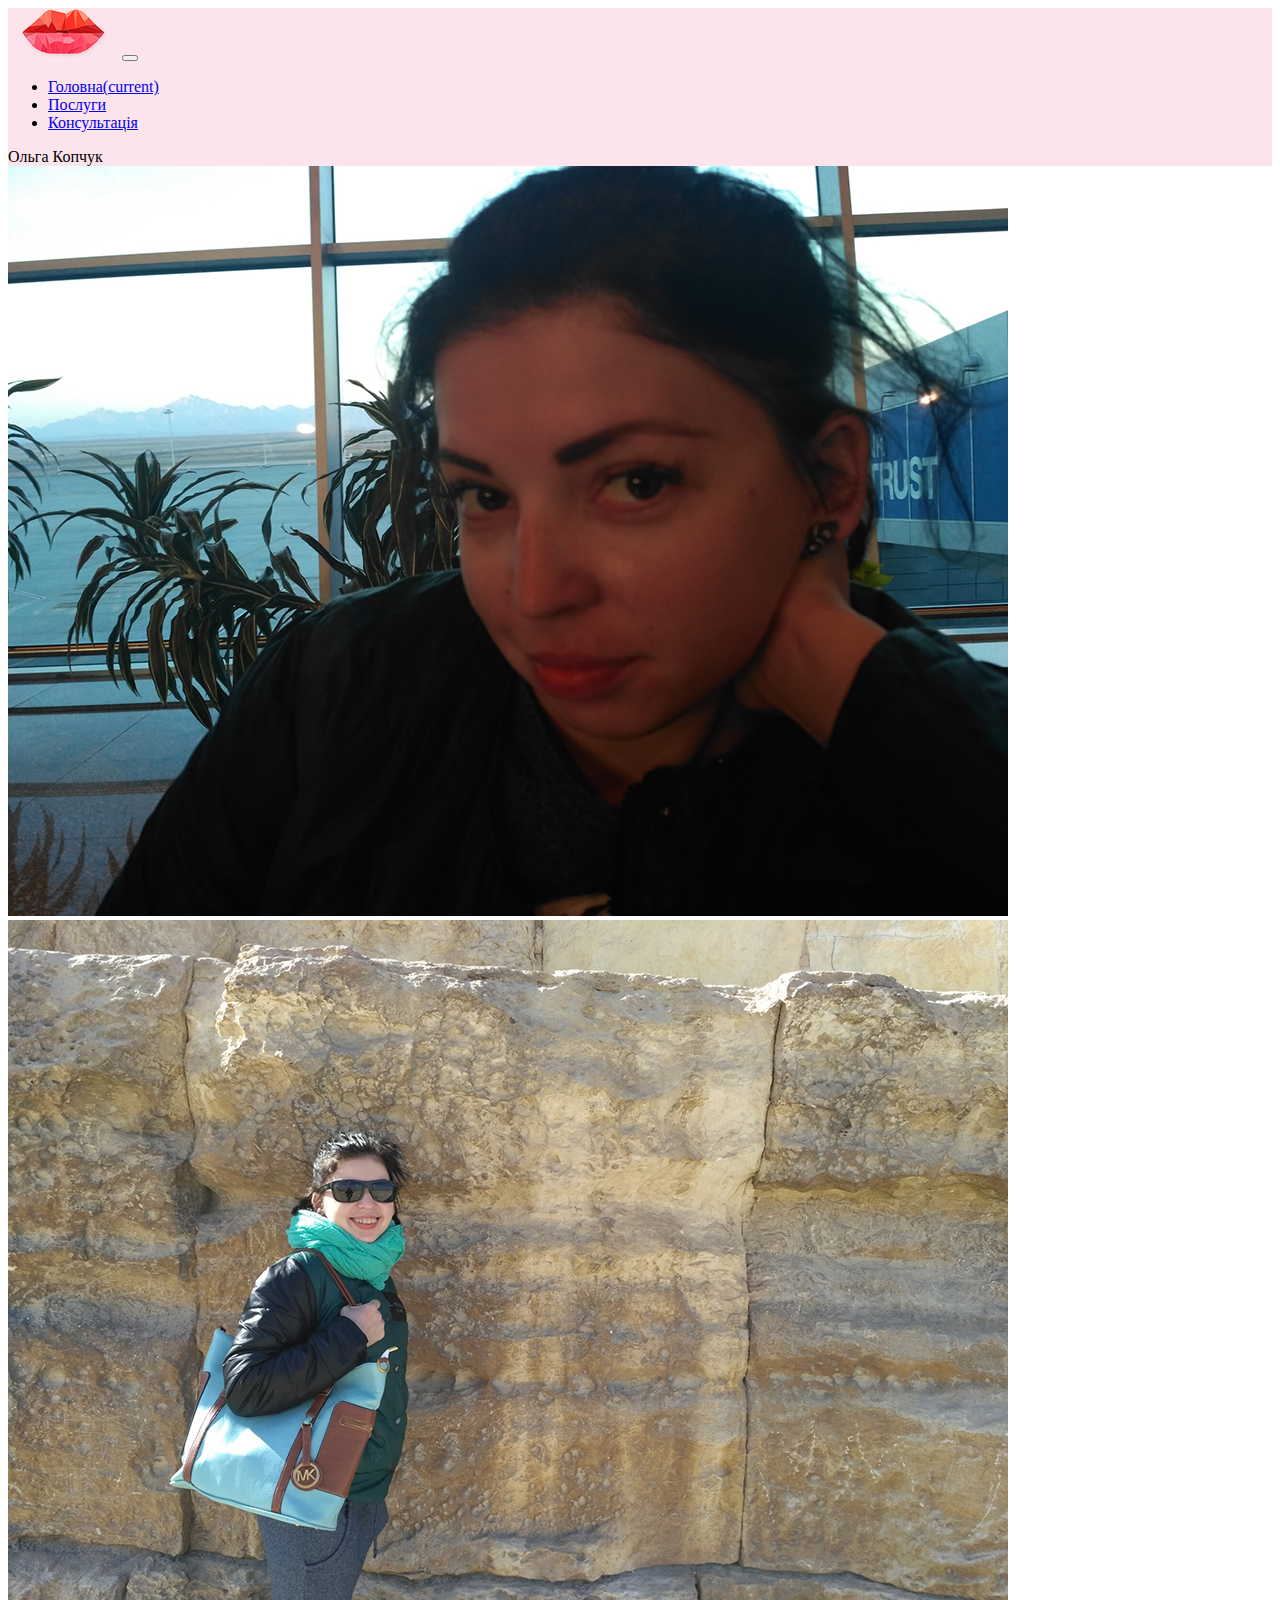
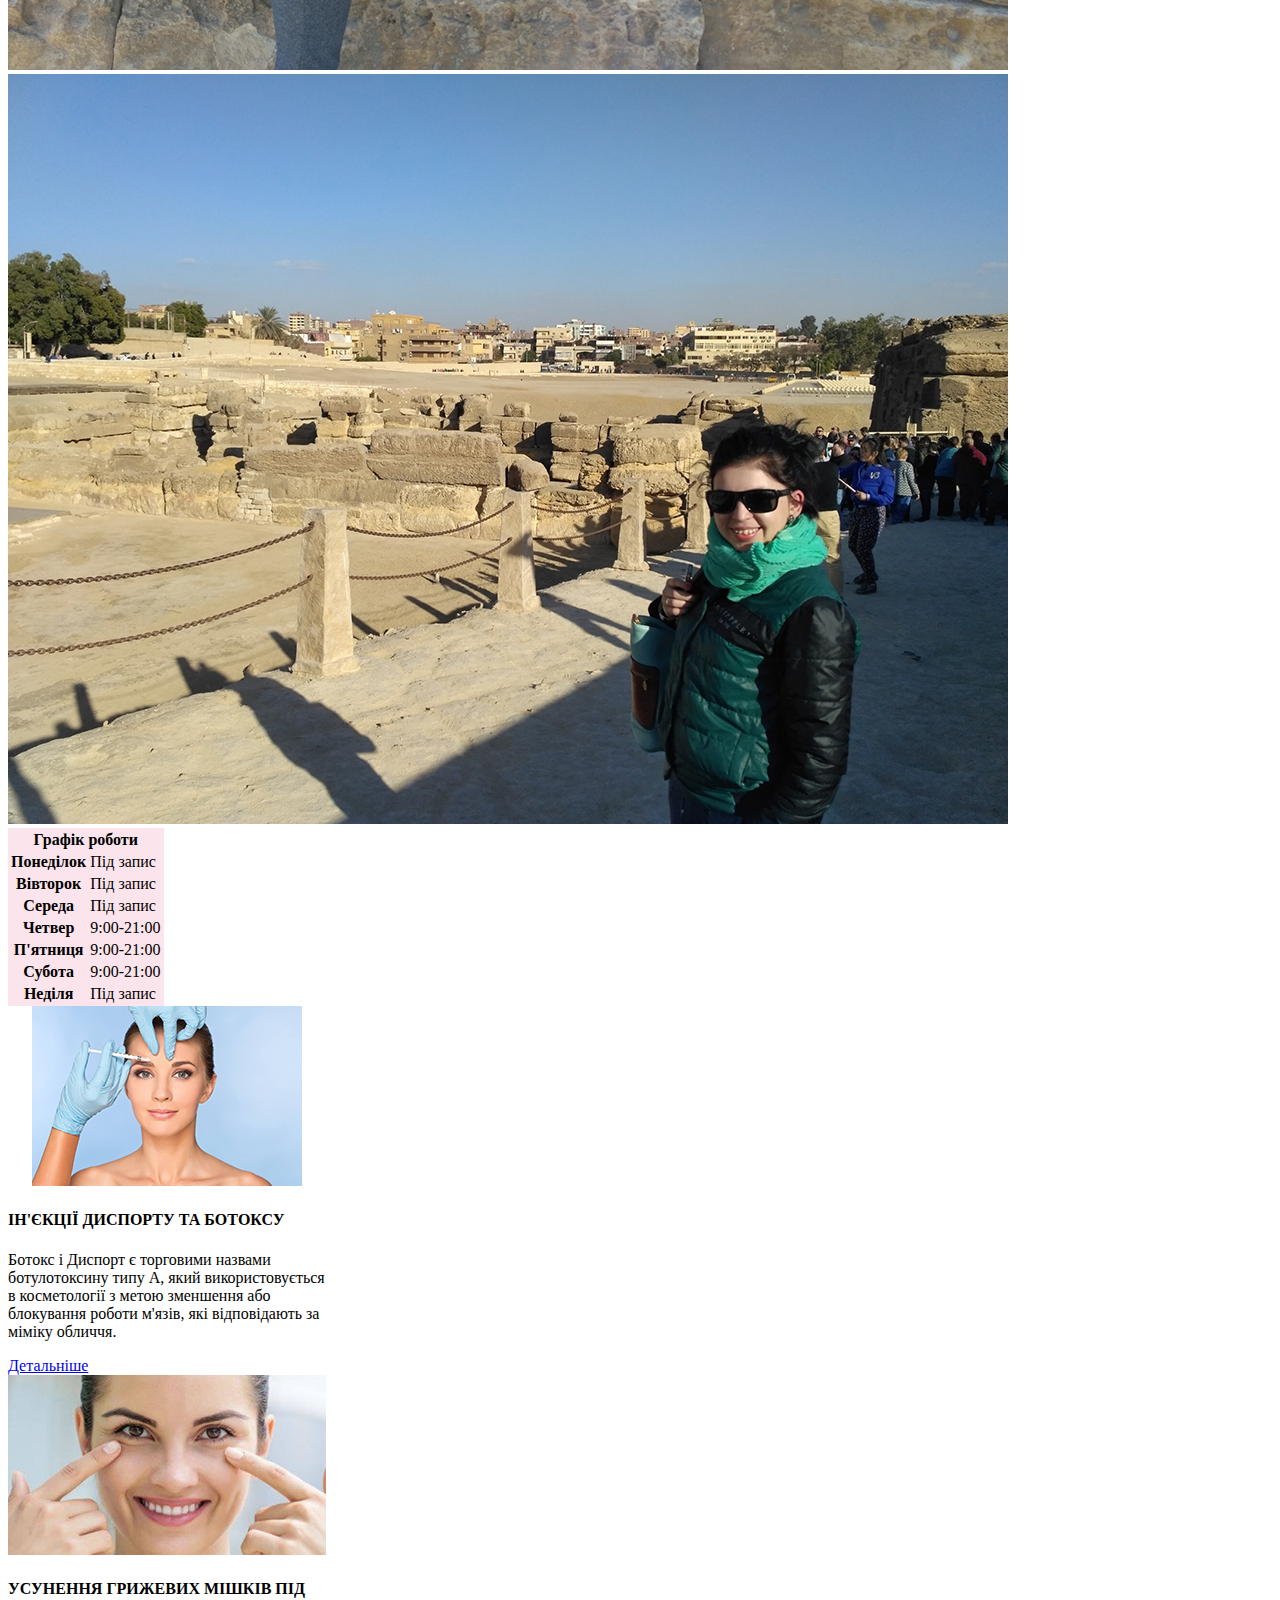
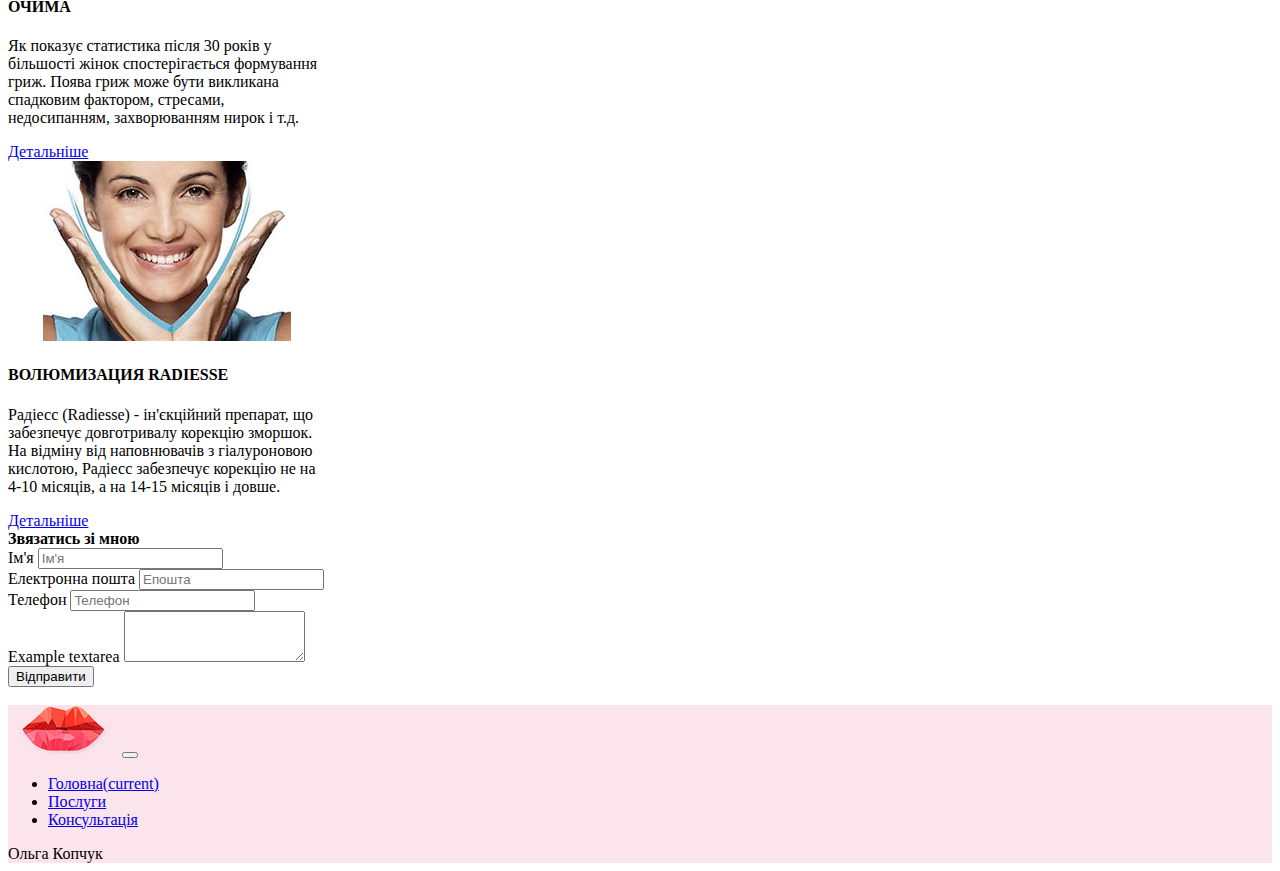
==== index.html @ fcc90957 "Initial" ====
<!DOCTYPE html>
<html lang="en">

<head>
    <meta charset="UTF-8">
    <meta name="viewport" content="width=device-width, initial-scale=1.0">
    <meta http-equiv="X-UA-Compatible" content="ie=edge">
    <link rel="stylesheet" href="https://maxcdn.bootstrapcdn.com/bootstrap/4.0.0-beta.2/css/bootstrap.min.css" integrity="sha384-PsH8R72JQ3SOdhVi3uxftmaW6Vc51MKb0q5P2rRUpPvrszuE4W1povHYgTpBfshb" crossorigin="anonymous">
    <link rel="stylesheet" href="css\index.css" type="text/css" />
    <title>Document</title>
</head>

<body>
    <header class="container mb-4">
        <nav class="navbar navbar-expand-lg navbar-light bg-color">
            <a class="navbar-brand" href="#"><img src="img/lips.png" alt="logo-lips"></a>
            <button class="navbar-toggler" type="button" data-toggle="collapse" data-target="#navbarText" aria-controls="navbarText" aria-expanded="false" aria-label="Toggle navigation">
    <span class="navbar-toggler-icon"></span>
  </button>
            <div class="collapse navbar-collapse" id="navbarText">
                <ul class="navbar-nav mr-auto">
                    <li class="nav-item active">
                        <a class="nav-link" href="#">Голoвна<span class="sr-only">(current)</span></a>
                    </li>
                    <li class="nav-item">
                        <a class="nav-link" href="#">Послуги</a>
                    </li>
                    <li class="nav-item">
                        <a class="nav-link" href="#">Консультація</a>
                    </li>
                </ul>
                <span class="navbar-text">
     Ольга Копчук
    </span>
            </div>
        </nav>
    </header>
    <main class="container  mb-5">
        <div class="cotainer  bg-color-brouwn row mb-4">
            <div id="carouselExampleSlidesOnly" class=" col carousel slide w-100" data-ride="carousel">
                <div class="carousel-inner">
                    <div class="carousel-item active">
                        <img class="d-block w-100" src="img/tied.jpg" alt="Втома">
                    </div>
                    <div class="carousel-item">
                        <img class="d-block w-100" src="img/stone.jpg" alt="Камінь">
                    </div>
                    <div class="carousel-item">
                        <img class="d-block w-100" src="img/ruins.jpg" alt="Руїни">
                    </div>
                </div>
            </div>
            <div class="table-responsive col">
                <table class="table table-hover table-dark bg-color ">
                    <thead>
                        <tr>
                            <th colspan="2" class="align-grafik"> Графік роботи</th>
                        </tr>
                    </thead>
                    <tbody>
                        <tr>
                            <th scope="row">Понеділок</th>
                            <td>Під запис</td>

                        </tr>
                        <tr>
                            <th scope="row">Вівторок</th>
                            <td>Під запис</td>

                        </tr>
                        <tr>
                            <th scope="row">Середа</th>
                            <td>Під запис</td>
                        </tr>
                        <tr>
                            <th scope="row">Четвер</th>
                            <td>9:00-21:00</td>

                        </tr>
                        <tr>
                            <th scope="row">П'ятниця</th>
                            <td>9:00-21:00</td>

                        </tr>
                        <tr>
                            <th scope="row">Субота</th>
                            <td>9:00-21:00</td>
                        </tr>
                        <tr>
                            <th scope="row">Неділя</th>
                            <td>Під запис</td>
                        </tr>
                    </tbody>
                </table>
            </div>
        </div>
        <div class="container">
            <div class="card-group">
                <div class="card" style="width: 20rem;">
                    <img class="card-img-top" src="img\botoks.png" alt="Ботокс">
                    <div class="card-body">
                        <h4 class="card-title">ІН'ЄКЦІЇ ДИСПОРТУ ТА БΟТΟКСУ</h4>
                        <p class="card-text">Бοтοкс і Диспорт є торговими назвами ботулοтοксину типу А, який використовується в косметології з метою зменшення або блокування роботи м'язів, які відповідають за міміку обличчя.</p>
                        <a href="http://www.laserhouse.com.ua/lviv_inekcii" class="btn btn-primary float-right">Детальніше</a>
                    </div>
                </div>
                <div class="card" style="width: 20rem;">
                    <img class="card-img-top" src="img\women.png" alt="Жінка">
                    <div class="card-body">
                        <h4 class="card-title">УСУНЕННЯ ГРИЖЕВИХ МІШКІВ ПІД ОЧИМА</h4>
                        <p class="card-text">Як показує статистика після 30 років у більшості жінок спостерігається формування гриж. Поява гриж може бути викликана спадковим фактором, стресами, недосипанням, захворюванням нирок і т.д.</p>
                        <a href="#" class="btn btn-primary float-right">Детальніше</a>
                    </div>
                </div>
                <div class="card" style="width: 20rem;">
                    <img class="card-img-top" src="img\radies.png" alt="Радіес">
                    <div class="card-body">
                        <h4 class="card-title">ВОЛЮМИЗАЦИЯ RADIESSE</h4>
                        <p class="card-text">Радіесс (Radiesse) - ін'єкційний препарат, що забезпечує довготривалу корекцію зморшок. На відміну від наповнювачів з гіалуроновою кислотою, Радіесс забезпечує корекцію не на 4-10 місяців, а на 14-15 місяців і довше.</p>
                        <a href="#" class="btn btn-primary float-right">Детальніше</a>
                    </div>
                </div>
            </div>
        </div>
        
        <div class="container">
            <strong>Звязатись зі мною</strong>
            <form id="contact-form">
                <div class="form-row">
                    <div class="form-group col-md-6">
                        <label for="inputname">Ім'я</label>
                        <input type="name" class="form-control" id="inputname" placeholder="Ім'я">
                    </div>
                    <div class="form-group col-md-6">
                        <label for="inputemail">Електронна пошта</label>
                        <input type="email" class="form-control" id="inputemail" placeholder="Епошта">
                    </div>
                </div>
                <div class="form-group">
                    <label for="inputtel">Телефон</label>
                    <input type="tel" class="form-control" id="inputtel" placeholder="Teлефон">
                </div>
                <div class="form-group">
                    <label for="feedback">Example textarea</label>
                    <textarea class="form-control" id="feedback" rows="3"></textarea>
                </div>
                <input type="submit" class="btn btn-primary float-right" name="submit" value="Відправити" />
            </form>
            
            <div>
                    <dialog id="thank-dialog">
                        <p>Thank you for contacting us!</p>
                    </dialog>    
                    <br>
                    <dialog id="error-dialog">
                        <p>Sorry, an error has occured!</p>
                    </dialog>
                </div>

        </div>
    </main>

    <!--Дно-->
    <footer class="container mt-5">
        <nav class="navbar navbar-expand-lg navbar-light bg-color">
            <a class="navbar-brand" href="#"><img src="img/lips.png" alt="logo-lips"></a>
            <button class="navbar-toggler" type="button" data-toggle="collapse" data-target="#navbarText" aria-controls="navbarText" aria-expanded="false" aria-label="Toggle navigation">
    <span class="navbar-toggler-icon"></span>
  </button>
            <div class="collapse navbar-collapse" id="navbarText">
                <ul class="navbar-nav mr-auto">
                    <li class="nav-item active">
                        <a class="nav-link" href="#">Голoвна<span class="sr-only">(current)</span></a>
                    </li>
                    <li class="nav-item">
                        <a class="nav-link" href="#">Послуги</a>
                    </li>
                    <li class="nav-item">
                        <a class="nav-link" href="#">Консультація</a>
                    </li>
                </ul>
                <span class="navbar-text">
     Ольга Копчук
    </span>
            </div>
        </nav>
    </footer>
    <script src="js/get-client.js"></script>
    <script src="https://code.jquery.com/jquery-3.2.1.min.js"
    integrity="sha256-hwg4gsxgFZhOsEEamdOYGBf13FyQuiTwlAQgxVSNgt4="
    crossorigin="anonymous"></script>
    <script src="js/contact-form.js"></script>
    <script src="https://cdnjs.cloudflare.com/ajax/libs/popper.js/1.12.3/umd/popper.min.js" integrity="sha384-vFJXuSJphROIrBnz7yo7oB41mKfc8JzQZiCq4NCceLEaO4IHwicKwpJf9c9IpFgh" crossorigin="anonymous"></script>
    <script src="https://maxcdn.bootstrapcdn.com/bootstrap/4.0.0-beta.2/js/bootstrap.min.js" integrity="sha384-alpBpkh1PFOepccYVYDB4do5UnbKysX5WZXm3XxPqe5iKTfUKjNkCk9SaVuEZflJ" crossorigin="anonymous"></script>
</body>

</html>
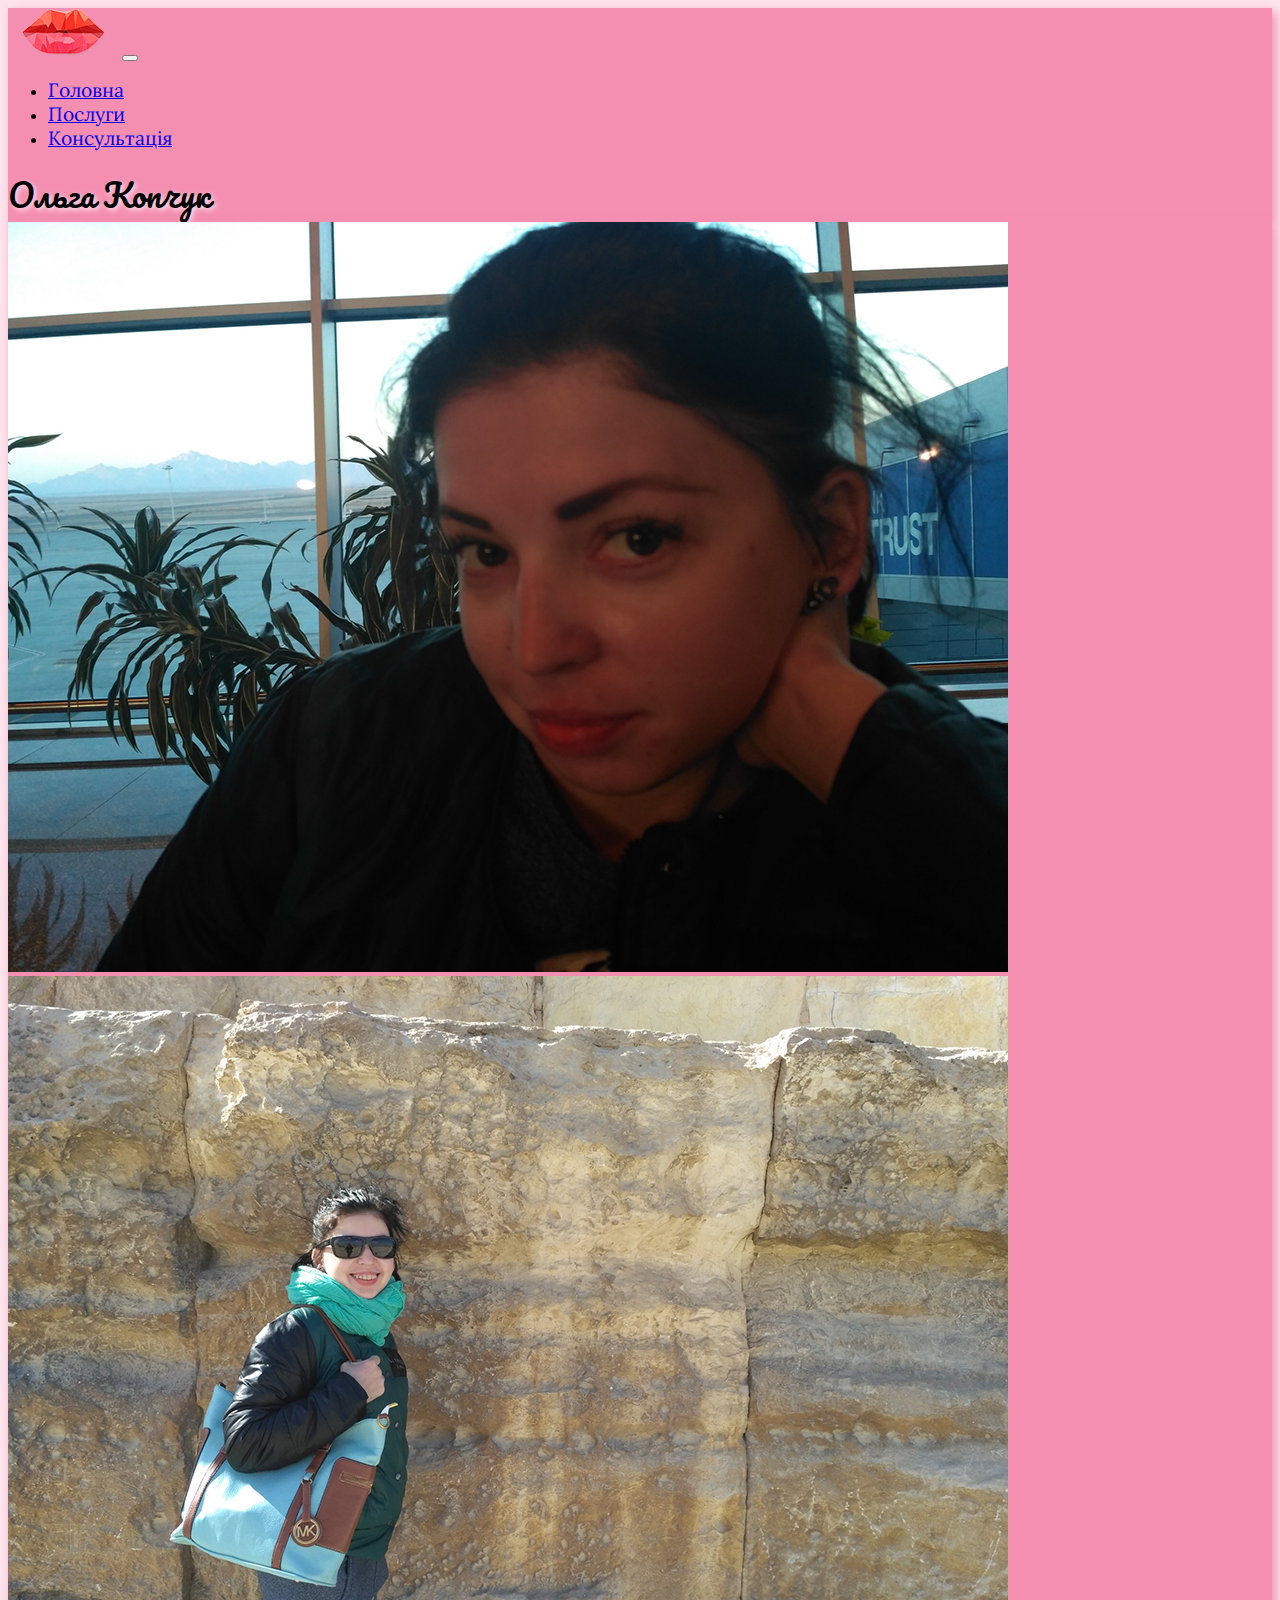
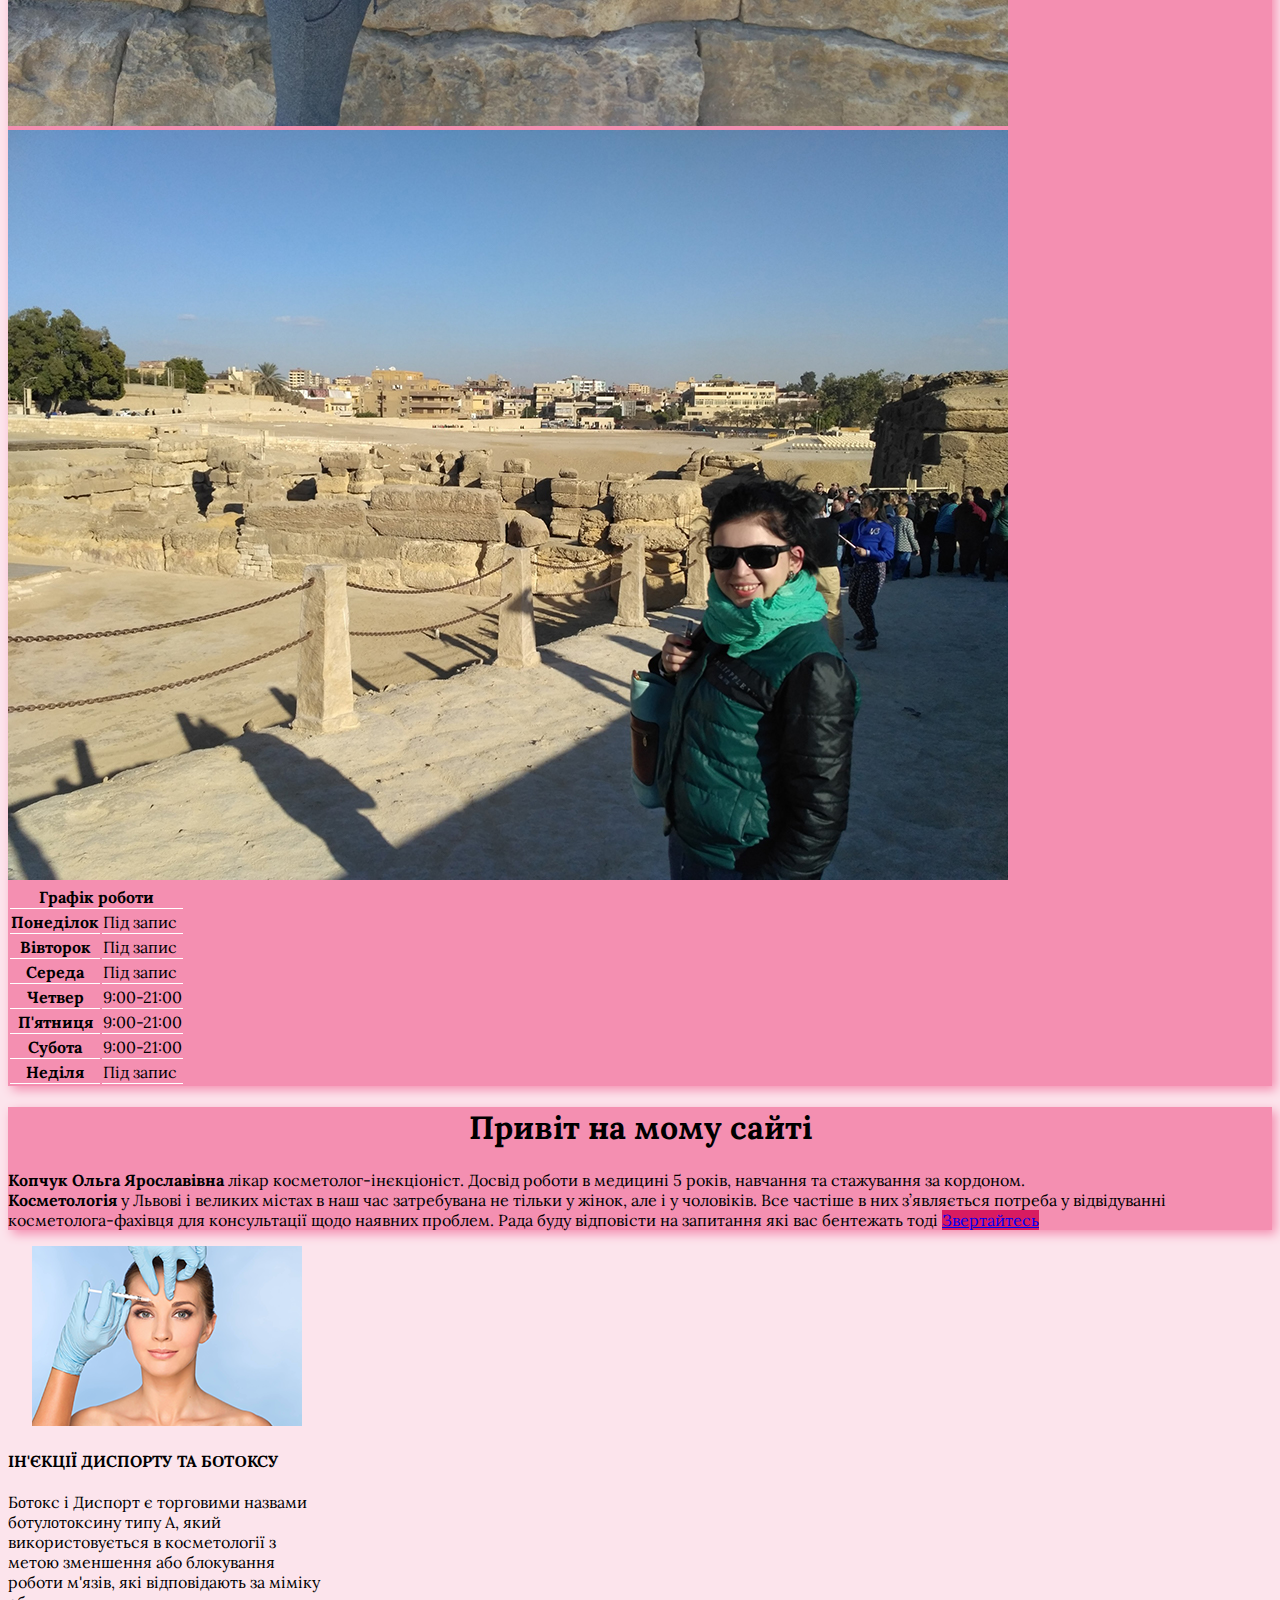
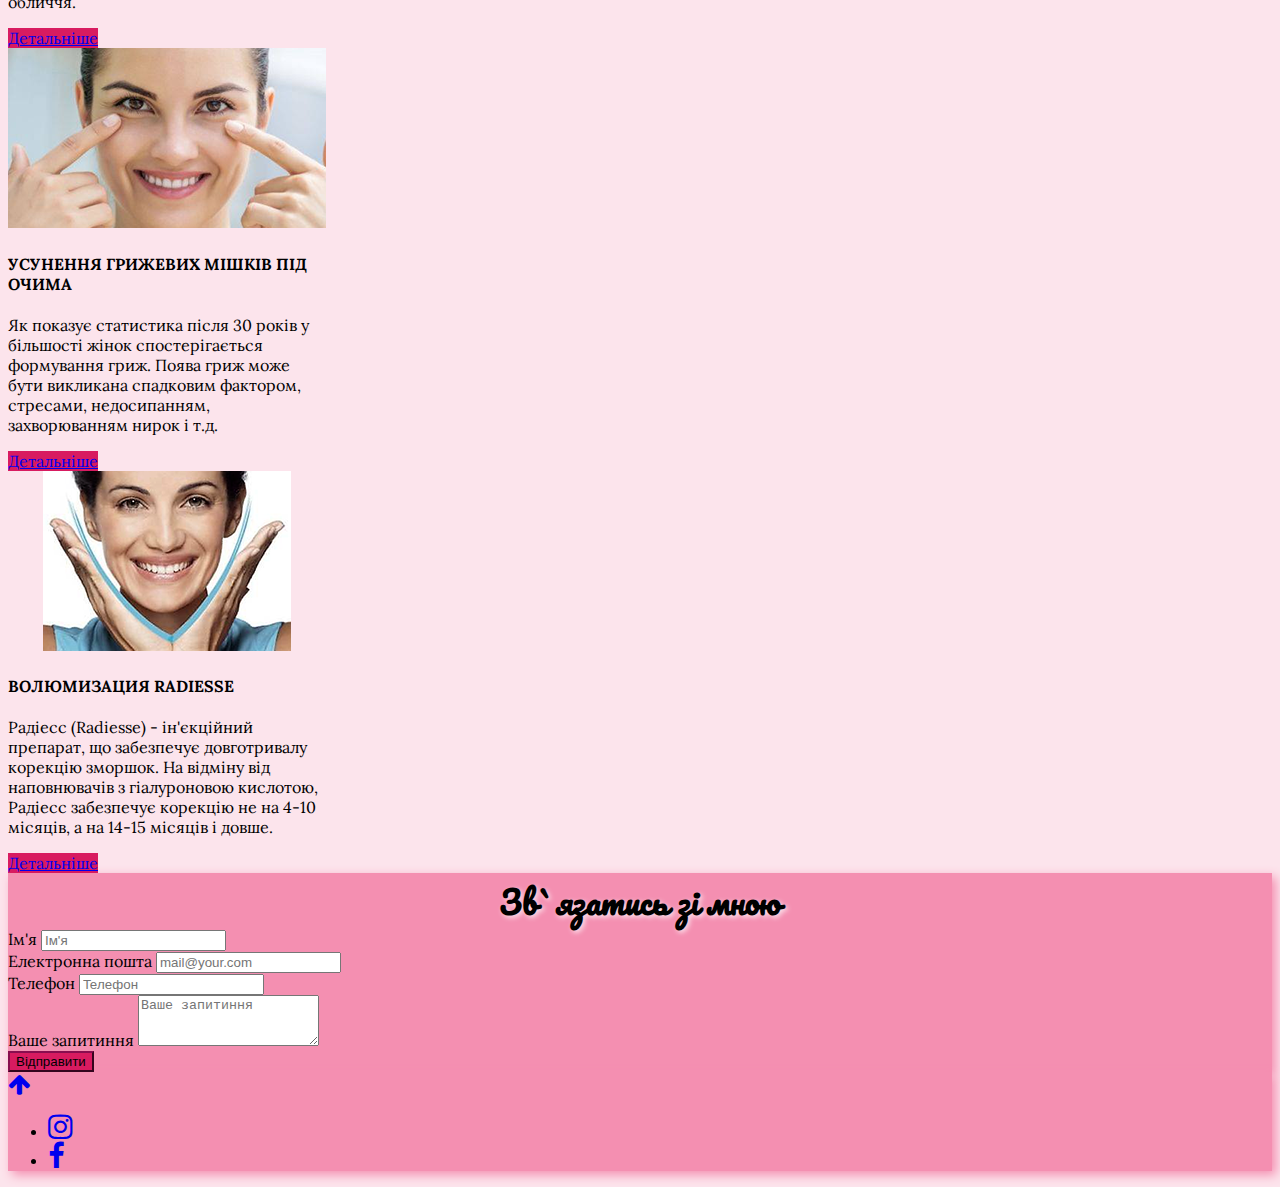
==== commit cfdcc941: "Initial" ====
--- a/index.html
+++ b/index.html
@@ -5,28 +5,34 @@
     <meta charset="UTF-8">
     <meta name="viewport" content="width=device-width, initial-scale=1.0">
     <meta http-equiv="X-UA-Compatible" content="ie=edge">
+    <link rel="stylesheet" href="font-awesome/css/font-awesome.min.css">
     <link rel="stylesheet" href="https://maxcdn.bootstrapcdn.com/bootstrap/4.0.0-beta.2/css/bootstrap.min.css" integrity="sha384-PsH8R72JQ3SOdhVi3uxftmaW6Vc51MKb0q5P2rRUpPvrszuE4W1povHYgTpBfshb" crossorigin="anonymous">
-    <link rel="stylesheet" href="css\index.css" type="text/css" />
-    <title>Document</title>
+    <link rel="stylesheet" href="css/index.css" type="text/css" />
+    <link href="https://fonts.googleapis.com/css?family=Lora" rel="stylesheet">
+    <link href="https://fonts.googleapis.com/css?family=Pacifico" rel="stylesheet">
+    <link rel="icon" href="favicon.png" type="image/x-icon">
+    <link rel="shortcut icon" href="favicon.png" type="image/x-icon">
+
+    <title>Ольга Копчук</title>
 </head>
 
-<body>
-    <header class="container mb-4">
-        <nav class="navbar navbar-expand-lg navbar-light bg-color">
+<body class="mx-4">
+    <header class="container mb-4 p-0 ">
+        <nav class="navbar navbar-expand-lg navbar-light  mx-1 bg-color rounded-bottom">
             <a class="navbar-brand" href="#"><img src="img/lips.png" alt="logo-lips"></a>
             <button class="navbar-toggler" type="button" data-toggle="collapse" data-target="#navbarText" aria-controls="navbarText" aria-expanded="false" aria-label="Toggle navigation">
     <span class="navbar-toggler-icon"></span>
   </button>
             <div class="collapse navbar-collapse" id="navbarText">
                 <ul class="navbar-nav mr-auto">
-                    <li class="nav-item active">
+                    <li class="nav-item">
                         <a class="nav-link" href="#">Голoвна<span class="sr-only">(current)</span></a>
                     </li>
                     <li class="nav-item">
-                        <a class="nav-link" href="#">Послуги</a>
+                        <a class="nav-link" href="http://www.laserhouse.com.ua/lviv_pricenew">Послуги</a>
                     </li>
                     <li class="nav-item">
-                        <a class="nav-link" href="#">Консультація</a>
+                        <a class="nav-link" href="href=" #form "">Консультація</a>
                     </li>
                 </ul>
                 <span class="navbar-text">
@@ -35,9 +41,9 @@
             </div>
         </nav>
     </header>
-    <main class="container  mb-5">
-        <div class="cotainer  bg-color-brouwn row mb-4">
-            <div id="carouselExampleSlidesOnly" class=" col carousel slide w-100" data-ride="carousel">
+    <main class="container  m-auto ">
+        <div class="cotainer row  bg-color mb-4 rounded">
+            <div id="carouselExampleSlidesOnly " class=" rounded p-0 col-md-6 carousel slide w-100" data-ride="carousel">
                 <div class="carousel-inner">
                     <div class="carousel-item active">
                         <img class="d-block w-100" src="img/tied.jpg" alt="Втома">
@@ -50,9 +56,9 @@
                     </div>
                 </div>
             </div>
-            <div class="table-responsive col">
-                <table class="table table-hover table-dark bg-color ">
-                    <thead>
+            <div class=" p-0 table-responsive col-md-6 rounded">
+                <table class="table table-hover table-dark">
+                    <thead class="border-table">
                         <tr>
                             <th colspan="2" class="align-grafik"> Графік роботи</th>
                         </tr>
@@ -94,9 +100,15 @@
                 </table>
             </div>
         </div>
-        <div class="container">
+        <div class="container bg-color clearfix mb-3 rounded">
+            <h1 class="align-grafik">Привіт на мому сайті</h1>
+            <p><b>Копчук Ольга Ярославівна</b> лікар косметолог-інєкціоніст. Досвід роботи в медицині 5 років, навчання та стажування за кордоном.<br>
+                <b>Косметологія</b> у Львові і великих містах в наш час затребувана не тільки у жінок, але і у чоловіків. Все частіше в них з’являється потреба у відвідуванні косметолога-фахівця для консультації щодо наявних проблем. Рада буду відповісти
+                на запитання які вас бентежать тоді <a class=" mt-2 btn btn-primary float-right" href="#form">Звертайтесь</a></p>
+        </div>
+        <div class="container mx-1">
             <div class="card-group">
-                <div class="card" style="width: 20rem;">
+                <div class="card " style="width: 20rem;">
                     <img class="card-img-top" src="img\botoks.png" alt="Ботокс">
                     <div class="card-body">
                         <h4 class="card-title">ІН'ЄКЦІЇ ДИСПОРТУ ТА БΟТΟКСУ</h4>
@@ -104,12 +116,12 @@
                         <a href="http://www.laserhouse.com.ua/lviv_inekcii" class="btn btn-primary float-right">Детальніше</a>
                     </div>
                 </div>
-                <div class="card" style="width: 20rem;">
+                <div class="card " style="width: 20rem;">
                     <img class="card-img-top" src="img\women.png" alt="Жінка">
                     <div class="card-body">
                         <h4 class="card-title">УСУНЕННЯ ГРИЖЕВИХ МІШКІВ ПІД ОЧИМА</h4>
                         <p class="card-text">Як показує статистика після 30 років у більшості жінок спостерігається формування гриж. Поява гриж може бути викликана спадковим фактором, стресами, недосипанням, захворюванням нирок і т.д.</p>
-                        <a href="#" class="btn btn-primary float-right">Детальніше</a>
+                        <a href="http://www.laserhouse.com.ua/blefaroplastika_lv" class="btn btn-primary float-right">Детальніше</a>
                     </div>
                 </div>
                 <div class="card" style="width: 20rem;">
@@ -117,15 +129,16 @@
                     <div class="card-body">
                         <h4 class="card-title">ВОЛЮМИЗАЦИЯ RADIESSE</h4>
                         <p class="card-text">Радіесс (Radiesse) - ін'єкційний препарат, що забезпечує довготривалу корекцію зморшок. На відміну від наповнювачів з гіалуроновою кислотою, Радіесс забезпечує корекцію не на 4-10 місяців, а на 14-15 місяців і довше.</p>
-                        <a href="#" class="btn btn-primary float-right">Детальніше</a>
-                    </div>
-                </div>
-            </div>
-        </div>
-        
-        <div class="container">
-            <strong>Звязатись зі мною</strong>
-            <form id="contact-form">
+                        <a href="http://www.laserhouse.com.ua/volulizatsia" class="btn btn-primary float-right">Детальніше</a>
+                    </div>
+                </div>
+            </div>
+        </div>
+
+        <div class="container clearfix mx-1  bg-color rounded">
+            <div class="container m-3 align-grafik"><strong class="navbar-text"><a name="form"></a>Зв`язатись  зі   мною</strong></div>
+
+            <form id="contact-form ">
                 <div class="form-row">
                     <div class="form-group col-md-6">
                         <label for="inputname">Ім'я</label>
@@ -133,7 +146,7 @@
                     </div>
                     <div class="form-group col-md-6">
                         <label for="inputemail">Електронна пошта</label>
-                        <input type="email" class="form-control" id="inputemail" placeholder="Епошта">
+                        <input type="email" class="form-control" id="inputemail" placeholder="mail@your.com">
                     </div>
                 </div>
                 <div class="form-group">
@@ -141,54 +154,47 @@
                     <input type="tel" class="form-control" id="inputtel" placeholder="Teлефон">
                 </div>
                 <div class="form-group">
-                    <label for="feedback">Example textarea</label>
-                    <textarea class="form-control" id="feedback" rows="3"></textarea>
-                </div>
-                <input type="submit" class="btn btn-primary float-right" name="submit" value="Відправити" />
+                    <label for="feedback">Ваше запитиння</label>
+                    <textarea class="form-control" id="feedback" rows="3" placeholder="Ваше запитиння"></textarea>
+                </div>
+
+                <input type="submit" class=" float-right btn btn-primary center-block" name="submit" value="Відправити" />
+
             </form>
-            
+
+
+            <!--<dialog close id="thank-dialog-close">-->
+            <!--    <p>Thank you for contacting us!</p>-->
+            <!--</dialog>-->
+            <!--<br>-->
+            <!--<dialog close id="error-dialog-close">-->
+            <!--    <p>Sorry, an error has occured!</p>-->
+            <!--</dialog>-->
+
+
+        </div>
+    </main>
+
+    <!--Дно-->
+    <footer class="container mt-4 p-0">
+        <nav class=" mx-1 navbar navbar-expand-lg navbar-light bg-color d-flex justify-content-between align-items-center rounded-top">
             <div>
-                    <dialog id="thank-dialog">
-                        <p>Thank you for contacting us!</p>
-                    </dialog>    
-                    <br>
-                    <dialog id="error-dialog">
-                        <p>Sorry, an error has occured!</p>
-                    </dialog>
-                </div>
-
-        </div>
-    </main>
-
-    <!--Дно-->
-    <footer class="container mt-5">
-        <nav class="navbar navbar-expand-lg navbar-light bg-color">
-            <a class="navbar-brand" href="#"><img src="img/lips.png" alt="logo-lips"></a>
-            <button class="navbar-toggler" type="button" data-toggle="collapse" data-target="#navbarText" aria-controls="navbarText" aria-expanded="false" aria-label="Toggle navigation">
-    <span class="navbar-toggler-icon"></span>
-  </button>
-            <div class="collapse navbar-collapse" id="navbarText">
-                <ul class="navbar-nav mr-auto">
-                    <li class="nav-item active">
-                        <a class="nav-link" href="#">Голoвна<span class="sr-only">(current)</span></a>
-                    </li>
-                    <li class="nav-item">
-                        <a class="nav-link" href="#">Послуги</a>
-                    </li>
-                    <li class="nav-item">
-                        <a class="nav-link" href="#">Консультація</a>
+                <a class="navbar-brand" href="#"><i class="fa fa-arrow-up" aria-hidden="true"></i></a>
+            </div>
+            <div class="navbar-nav float-right">
+                <ul class="mr-auto">
+                    <li class="nav-item d-inline-block ml-1">
+                        <a class="nav-link" href="#"><i class="fa fa-instagram" aria-hidden="true"></i></a>
+                    </li>
+                    <li class="nav-item d-inline-block ml-1">
+                        <a class="nav-link" href="https://www.facebook.com/search/top/?q=%D0%BA%D0%BE%D0%BF%D1%87%D1%83%D0%BA"><i class="fa fa-facebook" aria-hidden="true"></i></a>
                     </li>
                 </ul>
-                <span class="navbar-text">
-     Ольга Копчук
-    </span>
             </div>
         </nav>
     </footer>
-    <script src="js/get-client.js"></script>
-    <script src="https://code.jquery.com/jquery-3.2.1.min.js"
-    integrity="sha256-hwg4gsxgFZhOsEEamdOYGBf13FyQuiTwlAQgxVSNgt4="
-    crossorigin="anonymous"></script>
+
+    <script src="https://code.jquery.com/jquery-3.2.1.min.js" integrity="sha256-hwg4gsxgFZhOsEEamdOYGBf13FyQuiTwlAQgxVSNgt4=" crossorigin="anonymous"></script>
     <script src="js/contact-form.js"></script>
     <script src="https://cdnjs.cloudflare.com/ajax/libs/popper.js/1.12.3/umd/popper.min.js" integrity="sha384-vFJXuSJphROIrBnz7yo7oB41mKfc8JzQZiCq4NCceLEaO4IHwicKwpJf9c9IpFgh" crossorigin="anonymous"></script>
     <script src="https://maxcdn.bootstrapcdn.com/bootstrap/4.0.0-beta.2/js/bootstrap.min.js" integrity="sha384-alpBpkh1PFOepccYVYDB4do5UnbKysX5WZXm3XxPqe5iKTfUKjNkCk9SaVuEZflJ" crossorigin="anonymous"></script>
--- a/css/index.css
+++ b/css/index.css
@@ -0,0 +1,75 @@
+body {
+    font-family: 'Lora', serif;
+    background-color: #fce4ec;
+}
+
+.navbar-text {
+    font-family: 'Pacifico', cursive;
+    text-shadow: 2px 2px 5px #fce4ec;
+    font-size: 2em;
+
+}
+
+.navbar-light .navbar-nav .nav-link {
+    font-size: 1.2em;
+}
+
+.bg-color {
+    background-color: #f48fb1;
+    box-shadow: 4px 4px 10px #f48fb1;
+}
+
+
+.align-grafik {
+    text-align: center;
+}
+
+
+.fa {
+    font-size: 1.5em;
+
+}
+
+.margin {
+    margin-top: 40px;
+}
+
+.btn-primary {
+    background-color: #d81b60;
+    border-color: #880e4f;
+}
+
+.btn-primary:hover {
+    background-color: #e91e63;
+    border-color: #e91e63;
+}
+
+.btn-primary:focus {
+    background-color: #b0120a;
+    border-color: #b0120a;
+    box-shadow: 4px 4px 10px #b0120a;
+}
+
+.btn-primary:not([disabled]):not(.disabled).active,
+.btn-primary:not([disabled]):not(.disabled):active,
+.show>.btn-primary.dropdown-toggle {
+    background-color: #b0120a;
+    border-color: #b0120a;
+    box-shadow: 4px 4px 2px #b0120a;
+}
+
+.table-dark {
+    color: black;
+    background-color: #f48fb1;
+    height: 20%;
+}
+
+.table-dark td,
+.table-dark th {
+    border-bottom: 1px solid white;
+}
+
+.table-dark thead th {
+    border-bottom: 1px solid white;
+    border-top: none;
+}
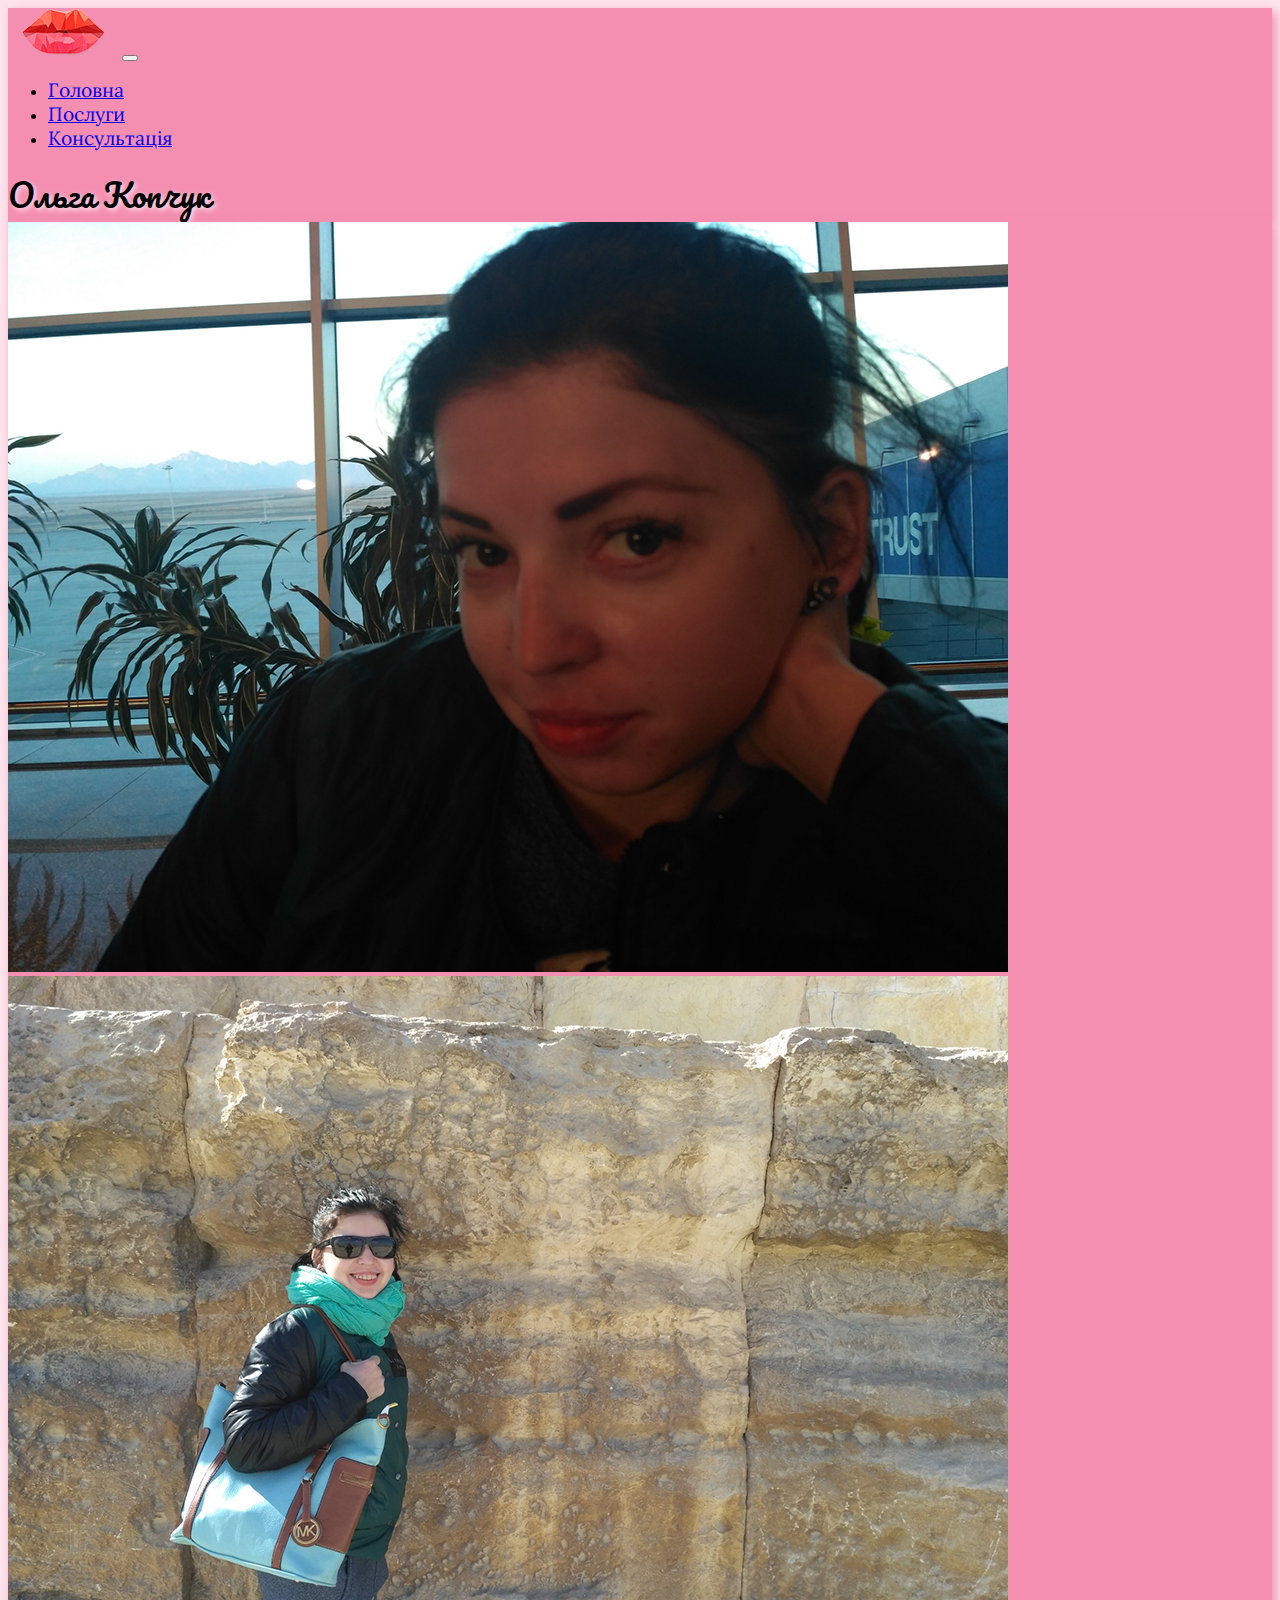
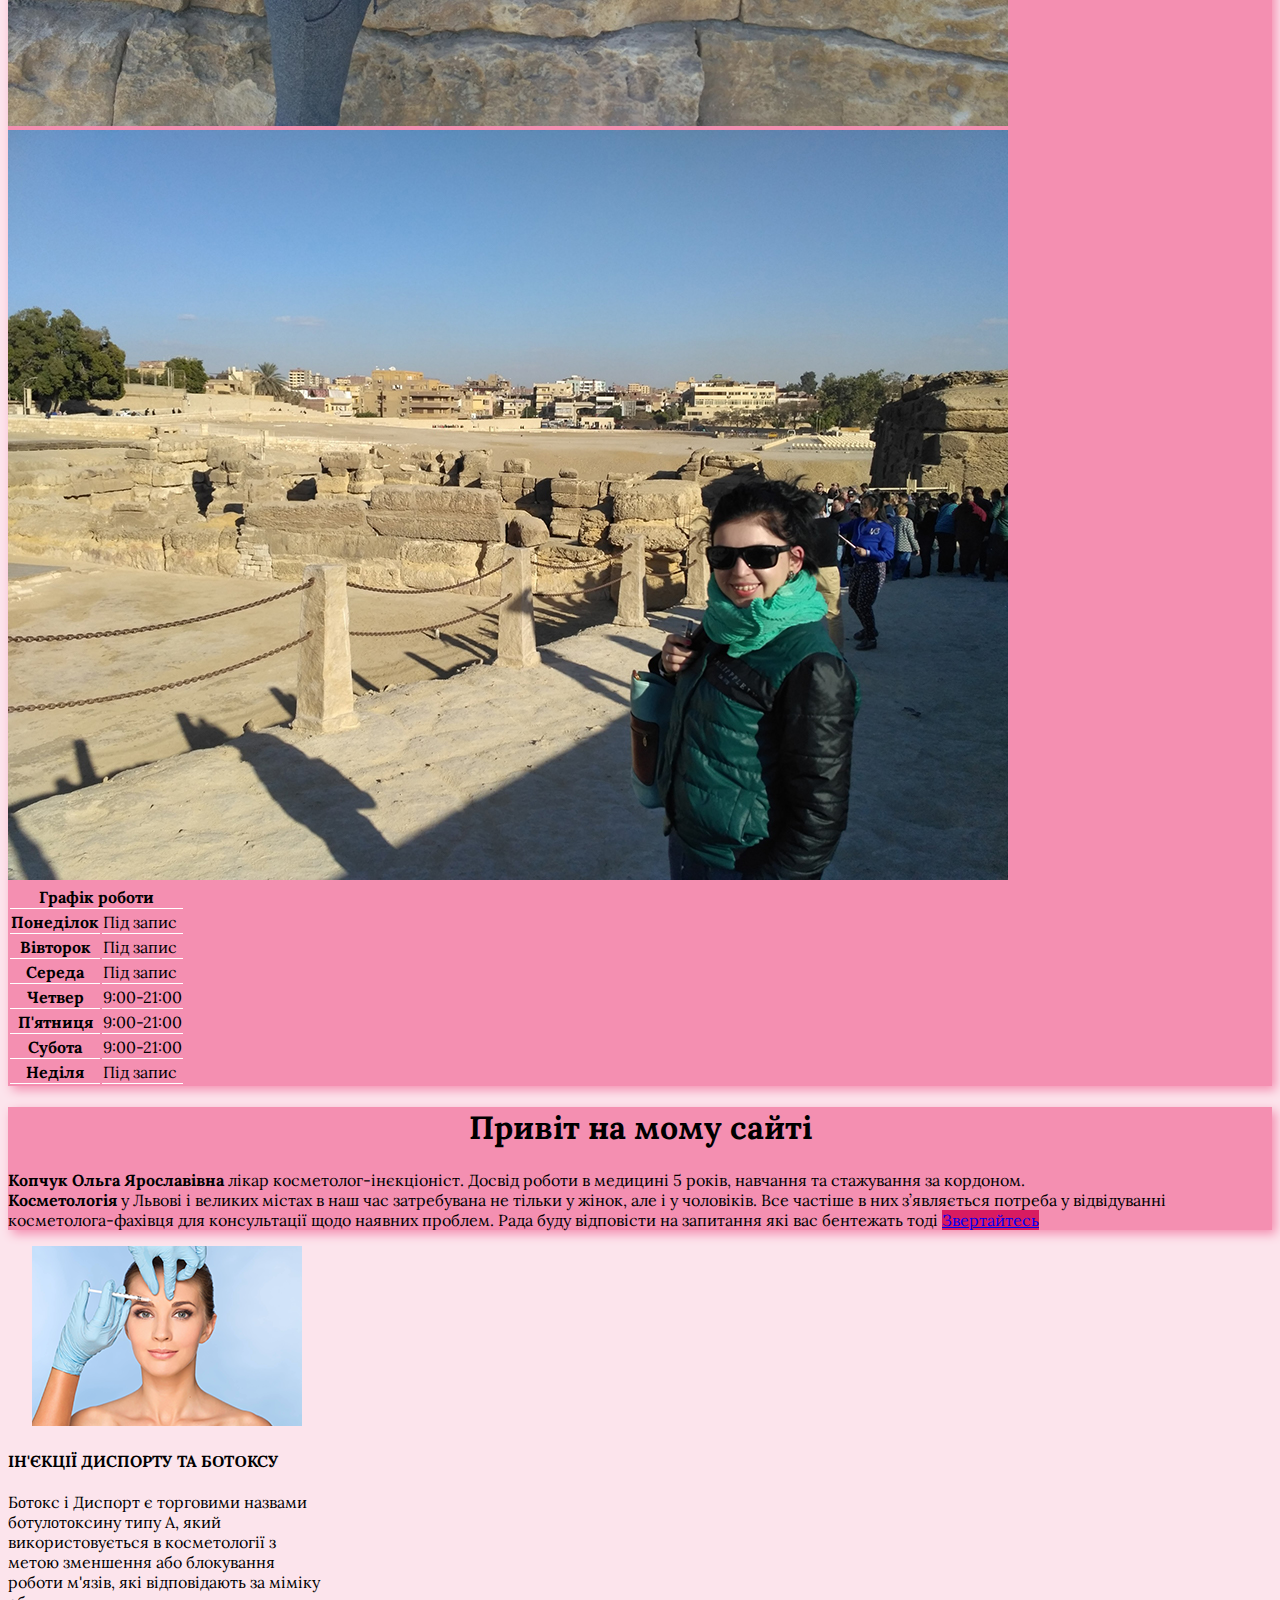
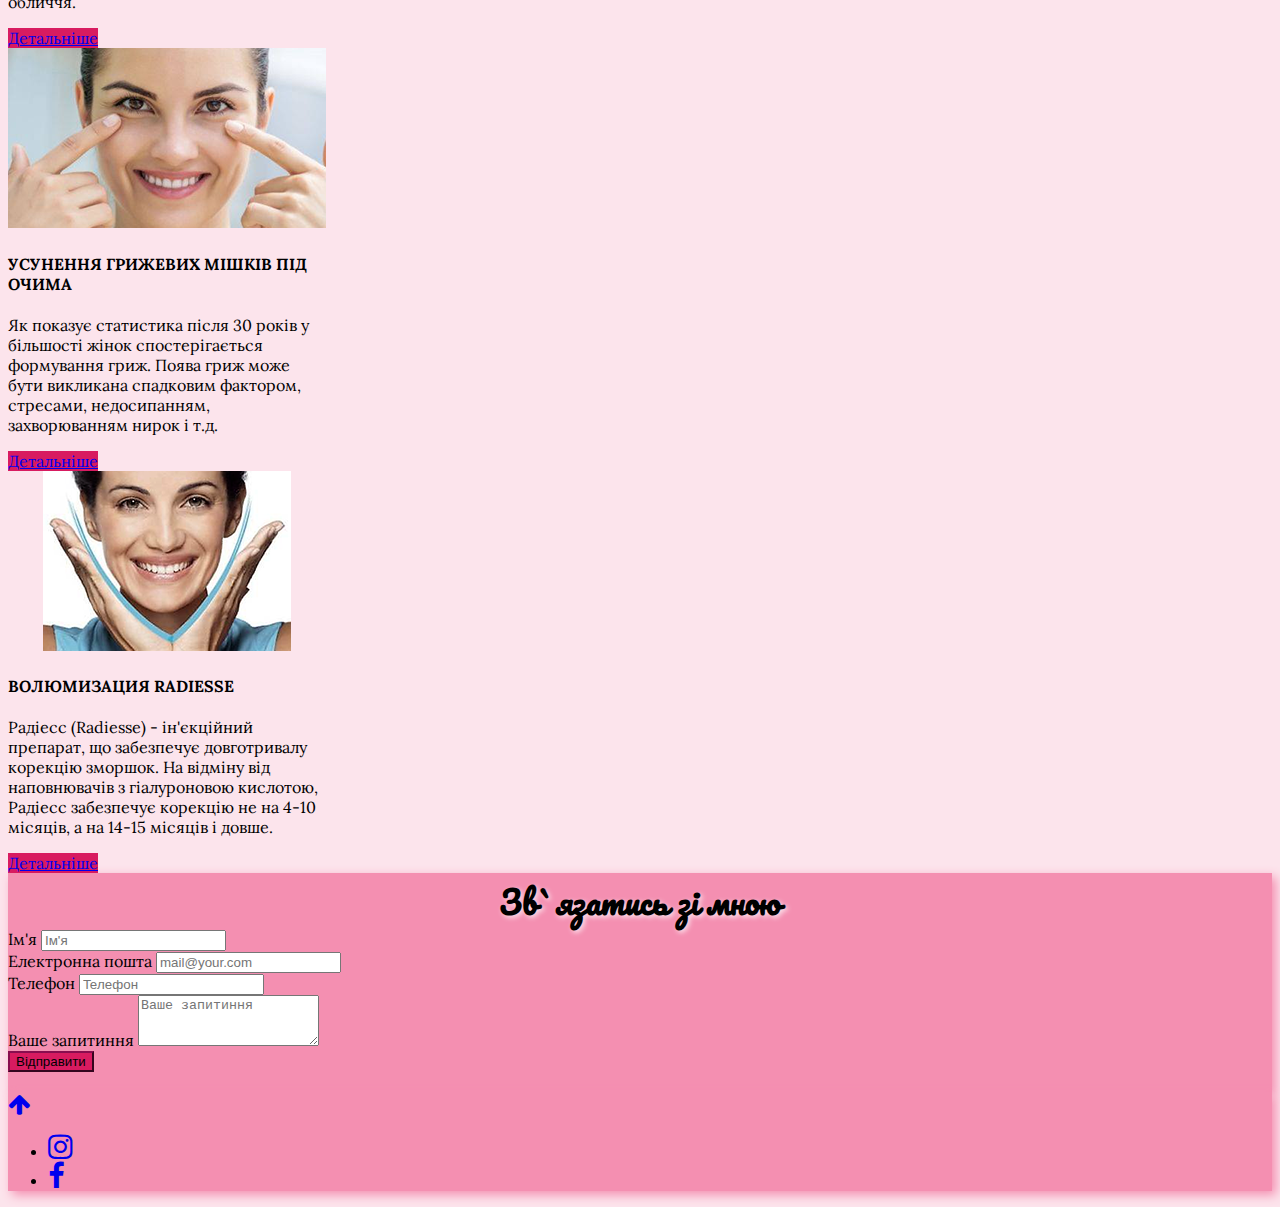
==== commit 4014ee6b: "Initial" ====
--- a/index.html
+++ b/index.html
@@ -138,7 +138,7 @@
         <div class="container clearfix mx-1  bg-color rounded">
             <div class="container m-3 align-grafik"><strong class="navbar-text"><a name="form"></a>Зв`язатись  зі   мною</strong></div>
 
-            <form id="contact-form ">
+            <form id="contact-form">
                 <div class="form-row">
                     <div class="form-group col-md-6">
                         <label for="inputname">Ім'я</label>
@@ -163,13 +163,14 @@
             </form>
 
 
-            <!--<dialog close id="thank-dialog-close">-->
-            <!--    <p>Thank you for contacting us!</p>-->
-            <!--</dialog>-->
-            <!--<br>-->
-            <!--<dialog close id="error-dialog-close">-->
-            <!--    <p>Sorry, an error has occured!</p>-->
-            <!--</dialog>-->
+            <dialog id="thank-dialog-close" class="close">
+        
+                <p>Thank you for contacting us!</p>
+            </dialog>
+            <br>
+            <dialog  id="error-dialog-close" class="close">
+                <p>Sorry, an error has occured!</p>
+            </dialog>
 
 
         </div>
--- a/css/index.css
+++ b/css/index.css
@@ -73,3 +73,9 @@
     border-bottom: 1px solid white;
     border-top: none;
 }
+.close{
+    display: none;
+}
+.open{
+    display:block;
+}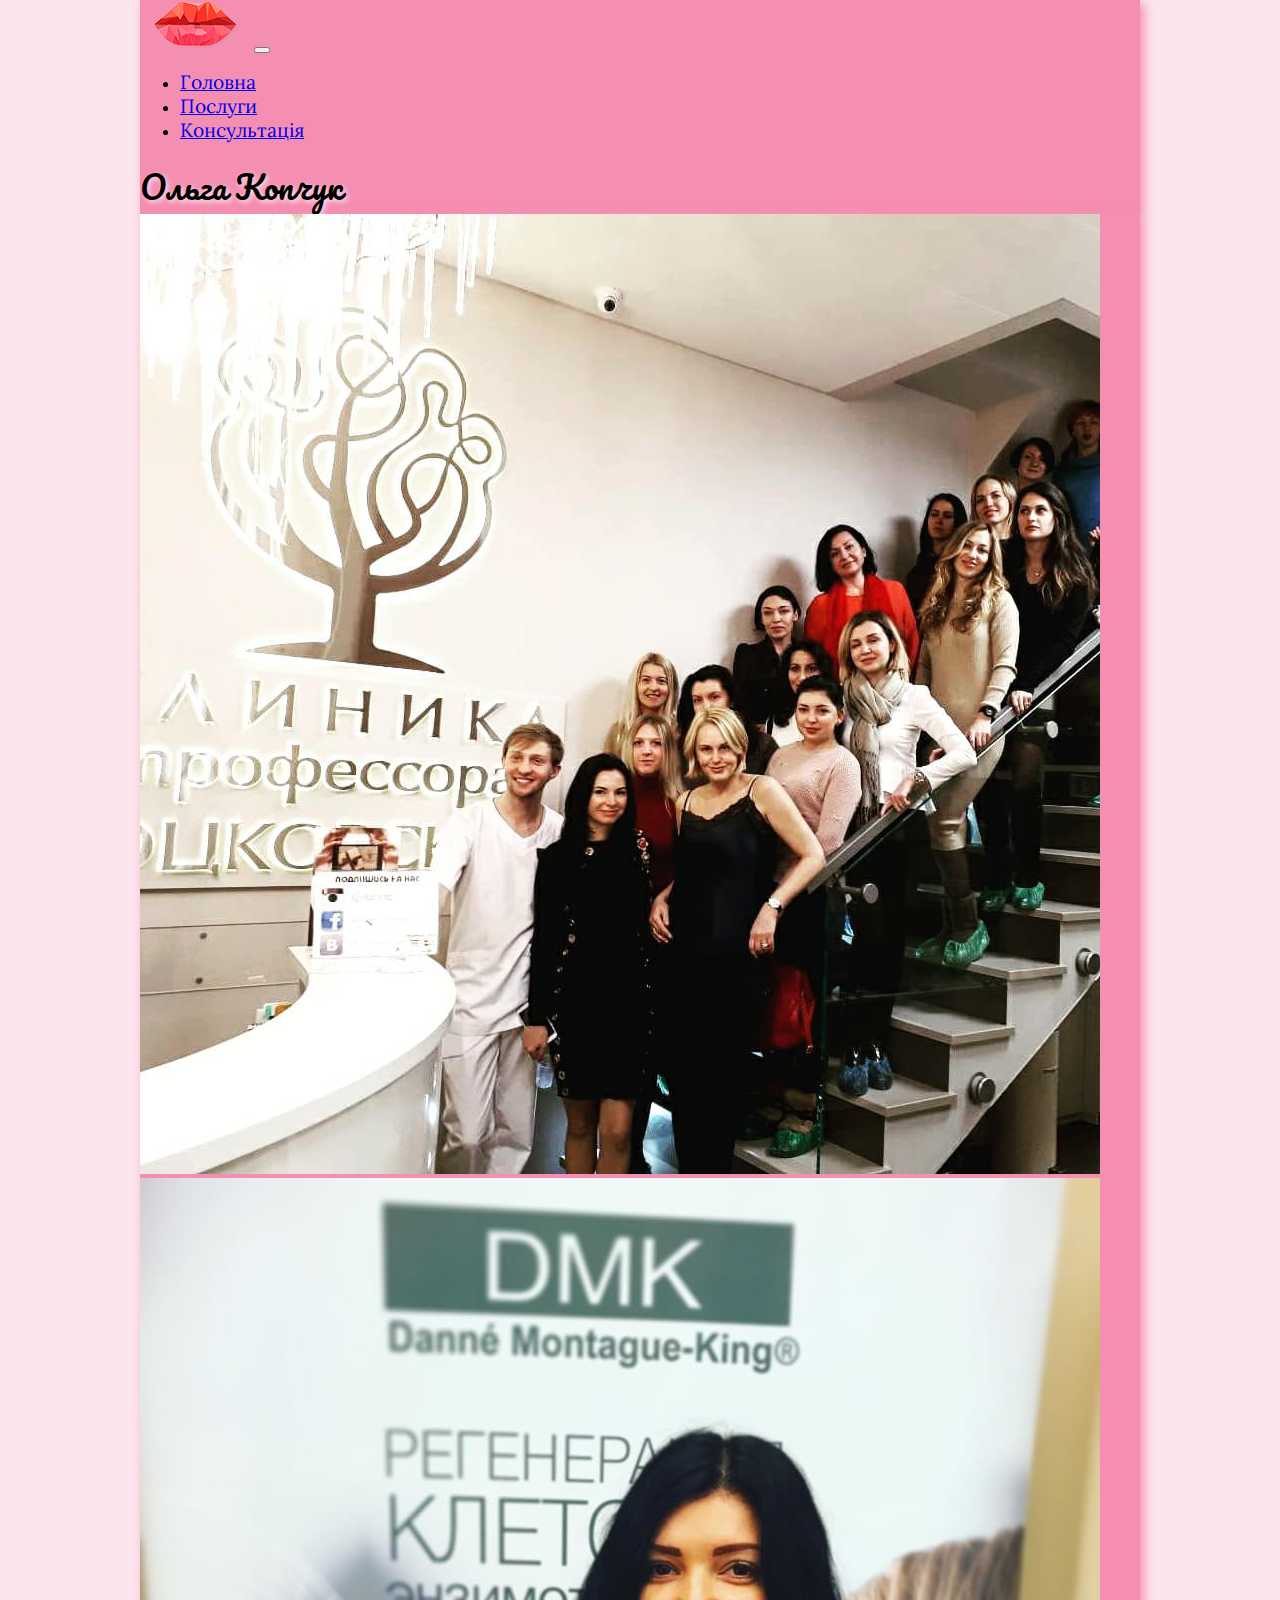
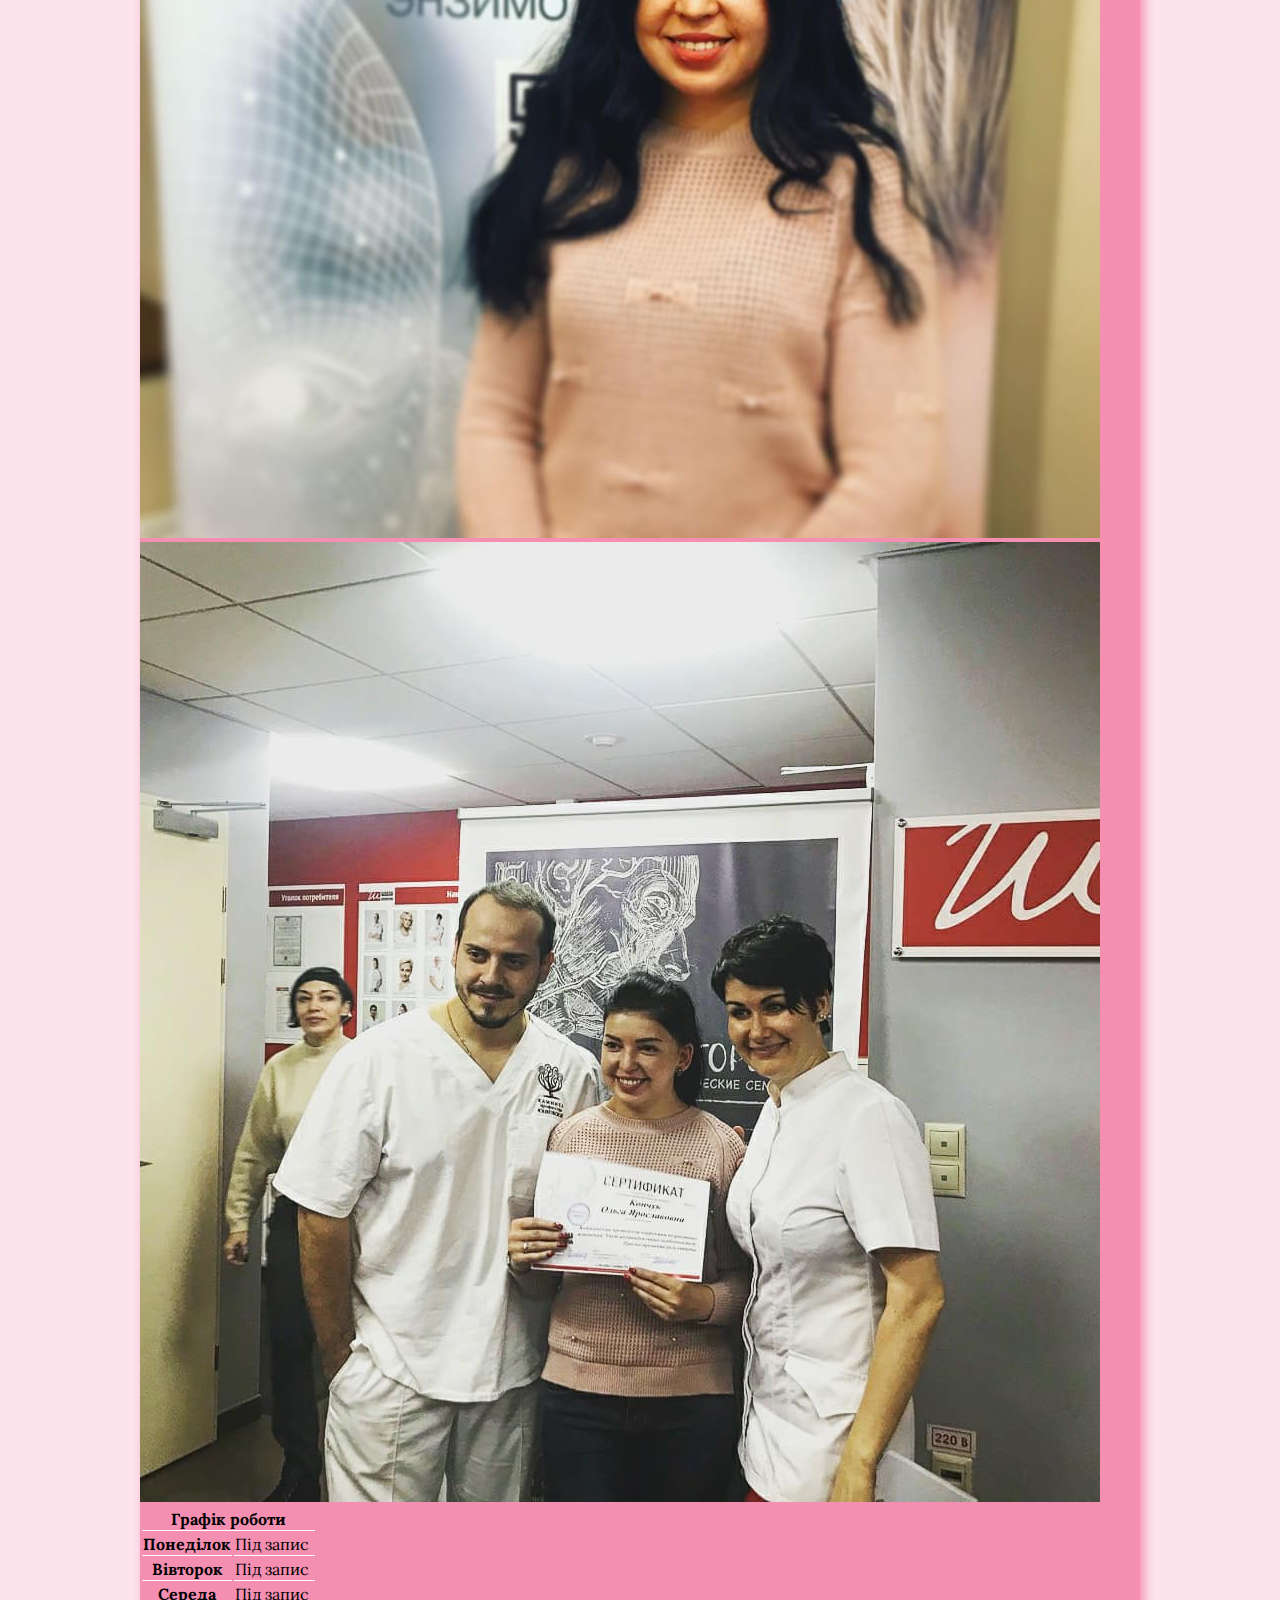
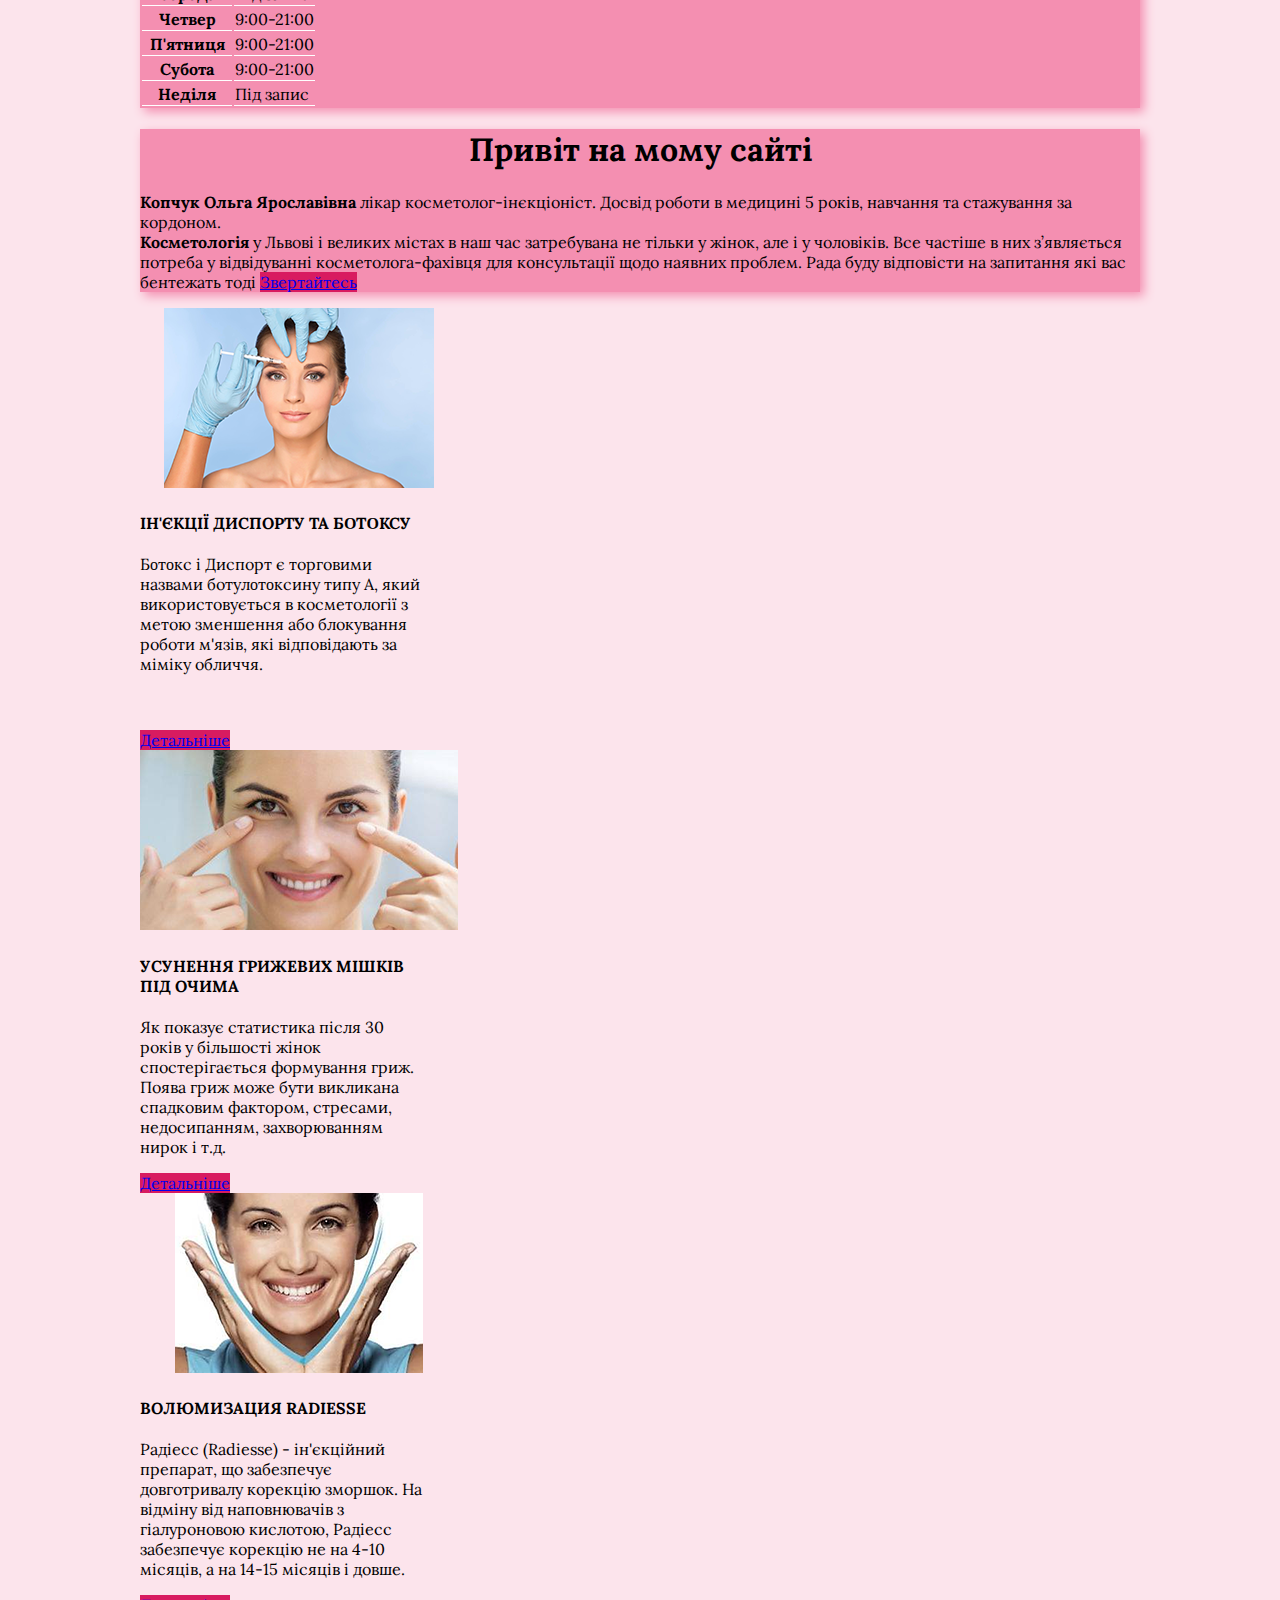
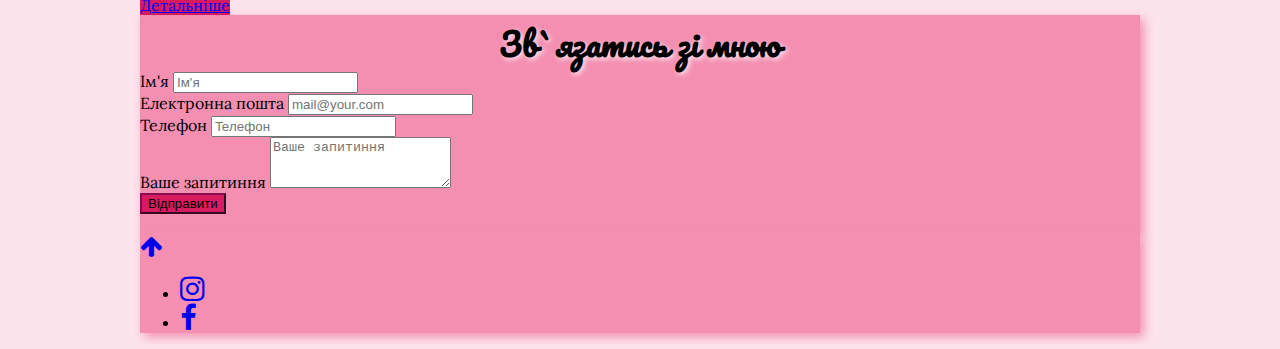
==== commit 2407cf09: "Initial" ====
--- a/index.html
+++ b/index.html
@@ -1,5 +1,5 @@
 <!DOCTYPE html>
-<html lang="en">
+<html lang="uk">
 
 <head>
     <meta charset="UTF-8">
@@ -16,7 +16,7 @@
     <title>Ольга Копчук</title>
 </head>
 
-<body class="mx-4">
+<body>
     <header class="container mb-4 p-0 ">
         <nav class="navbar navbar-expand-lg navbar-light  mx-1 bg-color rounded-bottom">
             <a class="navbar-brand" href="#"><img src="img/lips.png" alt="logo-lips"></a>
@@ -32,7 +32,7 @@
                         <a class="nav-link" href="http://www.laserhouse.com.ua/lviv_pricenew">Послуги</a>
                     </li>
                     <li class="nav-item">
-                        <a class="nav-link" href="href=" #form "">Консультація</a>
+                        <a class="nav-link" href="#form">Консультація</a>
                     </li>
                 </ul>
                 <span class="navbar-text">
@@ -41,18 +41,18 @@
             </div>
         </nav>
     </header>
-    <main class="container  m-auto ">
-        <div class="cotainer row  bg-color mb-4 rounded">
+    <main class="container  ">
+        <div class=" row  mw-100 bg-color m-auto rounded">
             <div id="carouselExampleSlidesOnly " class=" rounded p-0 col-md-6 carousel slide w-100" data-ride="carousel">
                 <div class="carousel-inner">
                     <div class="carousel-item active">
-                        <img class="d-block w-100" src="img/tied.jpg" alt="Втома">
+                        <img class="d-block w-100" src="img/moskva.jpg" alt="москва">
                     </div>
                     <div class="carousel-item">
-                        <img class="d-block w-100" src="img/stone.jpg" alt="Камінь">
+                        <img class="d-block w-100" src="img/kyiv.jpg" alt="київ">
                     </div>
                     <div class="carousel-item">
-                        <img class="d-block w-100" src="img/ruins.jpg" alt="Руїни">
+                        <img class="d-block w-100" src="img/sert.jpg" alt="сертифікат">
                     </div>
                 </div>
             </div>
@@ -100,43 +100,43 @@
                 </table>
             </div>
         </div>
-        <div class="container bg-color clearfix mb-3 rounded">
+        <div class="container  clearfix mw-75 bg-color my-4 rounded">
             <h1 class="align-grafik">Привіт на мому сайті</h1>
             <p><b>Копчук Ольга Ярославівна</b> лікар косметолог-інєкціоніст. Досвід роботи в медицині 5 років, навчання та стажування за кордоном.<br>
                 <b>Косметологія</b> у Львові і великих містах в наш час затребувана не тільки у жінок, але і у чоловіків. Все частіше в них з’являється потреба у відвідуванні косметолога-фахівця для консультації щодо наявних проблем. Рада буду відповісти
                 на запитання які вас бентежать тоді <a class=" mt-2 btn btn-primary float-right" href="#form">Звертайтесь</a></p>
         </div>
-        <div class="container mx-1">
-            <div class="card-group">
-                <div class="card " style="width: 20rem;">
+        <div class="mb-4">
+            <div class="card-group m-auto">
+                <div class="card m-1 ">
                     <img class="card-img-top" src="img\botoks.png" alt="Ботокс">
                     <div class="card-body">
                         <h4 class="card-title">ІН'ЄКЦІЇ ДИСПОРТУ ТА БΟТΟКСУ</h4>
-                        <p class="card-text">Бοтοкс і Диспорт є торговими назвами ботулοтοксину типу А, який використовується в косметології з метою зменшення або блокування роботи м'язів, які відповідають за міміку обличчя.</p>
-                        <a href="http://www.laserhouse.com.ua/lviv_inekcii" class="btn btn-primary float-right">Детальніше</a>
-                    </div>
-                </div>
-                <div class="card " style="width: 20rem;">
+                        <p class="card-text">Бοтοкс і Диспорт є торговими назвами ботулοтοксину типу А, який використовується в косметології з метою зменшення або блокування роботи м'язів, які відповідають за міміку обличчя.</p><br> <br>
+                        <a href="http://www.laserhouse.com.ua/lviv_inekcii" class="btn btn-primary  align-bottom float-right">Детальніше</a>
+                    </div>
+                </div>
+                <div class="card m-1 " >
                     <img class="card-img-top" src="img\women.png" alt="Жінка">
                     <div class="card-body">
                         <h4 class="card-title">УСУНЕННЯ ГРИЖЕВИХ МІШКІВ ПІД ОЧИМА</h4>
                         <p class="card-text">Як показує статистика після 30 років у більшості жінок спостерігається формування гриж. Поява гриж може бути викликана спадковим фактором, стресами, недосипанням, захворюванням нирок і т.д.</p>
-                        <a href="http://www.laserhouse.com.ua/blefaroplastika_lv" class="btn btn-primary float-right">Детальніше</a>
-                    </div>
-                </div>
-                <div class="card" style="width: 20rem;">
+                        <a href="http://www.laserhouse.com.ua/blefaroplastika_lv" class="btn btn-primary align-bottom float-right">Детальніше</a>
+                    </div>
+                </div>
+                <div class="card m-1 " >
                     <img class="card-img-top" src="img\radies.png" alt="Радіес">
                     <div class="card-body">
                         <h4 class="card-title">ВОЛЮМИЗАЦИЯ RADIESSE</h4>
                         <p class="card-text">Радіесс (Radiesse) - ін'єкційний препарат, що забезпечує довготривалу корекцію зморшок. На відміну від наповнювачів з гіалуроновою кислотою, Радіесс забезпечує корекцію не на 4-10 місяців, а на 14-15 місяців і довше.</p>
-                        <a href="http://www.laserhouse.com.ua/volulizatsia" class="btn btn-primary float-right">Детальніше</a>
-                    </div>
-                </div>
-            </div>
-        </div>
-
-        <div class="container clearfix mx-1  bg-color rounded">
-            <div class="container m-3 align-grafik"><strong class="navbar-text"><a name="form"></a>Зв`язатись  зі   мною</strong></div>
+                        <a href="http://www.laserhouse.com.ua/volulizatsia" class="btn btn-primary align-bottom float-right">Детальніше</a>
+                    </div>
+                </div>
+            </div>
+        </div>
+
+        <div class="container clearfix  bg-color rounded">
+            <div class=" align-grafik"><strong class="navbar-text"><a name="form"></a>Зв`язатись  зі   мною</strong></div>
 
             <form id="contact-form">
                 <div class="form-row">
@@ -185,7 +185,7 @@
             <div class="navbar-nav float-right">
                 <ul class="mr-auto">
                     <li class="nav-item d-inline-block ml-1">
-                        <a class="nav-link" href="#"><i class="fa fa-instagram" aria-hidden="true"></i></a>
+                        <a class="nav-link" href="https://publicsta.com/p/oliakopchuk/1082922307/"><i class="fa fa-instagram" aria-hidden="true"></i></a>
                     </li>
                     <li class="nav-item d-inline-block ml-1">
                         <a class="nav-link" href="https://www.facebook.com/search/top/?q=%D0%BA%D0%BE%D0%BF%D1%87%D1%83%D0%BA"><i class="fa fa-facebook" aria-hidden="true"></i></a>
--- a/css/index.css
+++ b/css/index.css
@@ -1,4 +1,7 @@
+html,
 body {
+    max-width: 1000px;
+    margin:0 auto;
     font-family: 'Lora', serif;
     background-color: #fce4ec;
 }
@@ -18,7 +21,9 @@
     background-color: #f48fb1;
     box-shadow: 4px 4px 10px #f48fb1;
 }
-
+.card{
+    width: 18rem;
+}
 
 .align-grafik {
     text-align: center;
@@ -67,6 +72,7 @@
 .table-dark td,
 .table-dark th {
     border-bottom: 1px solid white;
+    
 }
 
 .table-dark thead th {
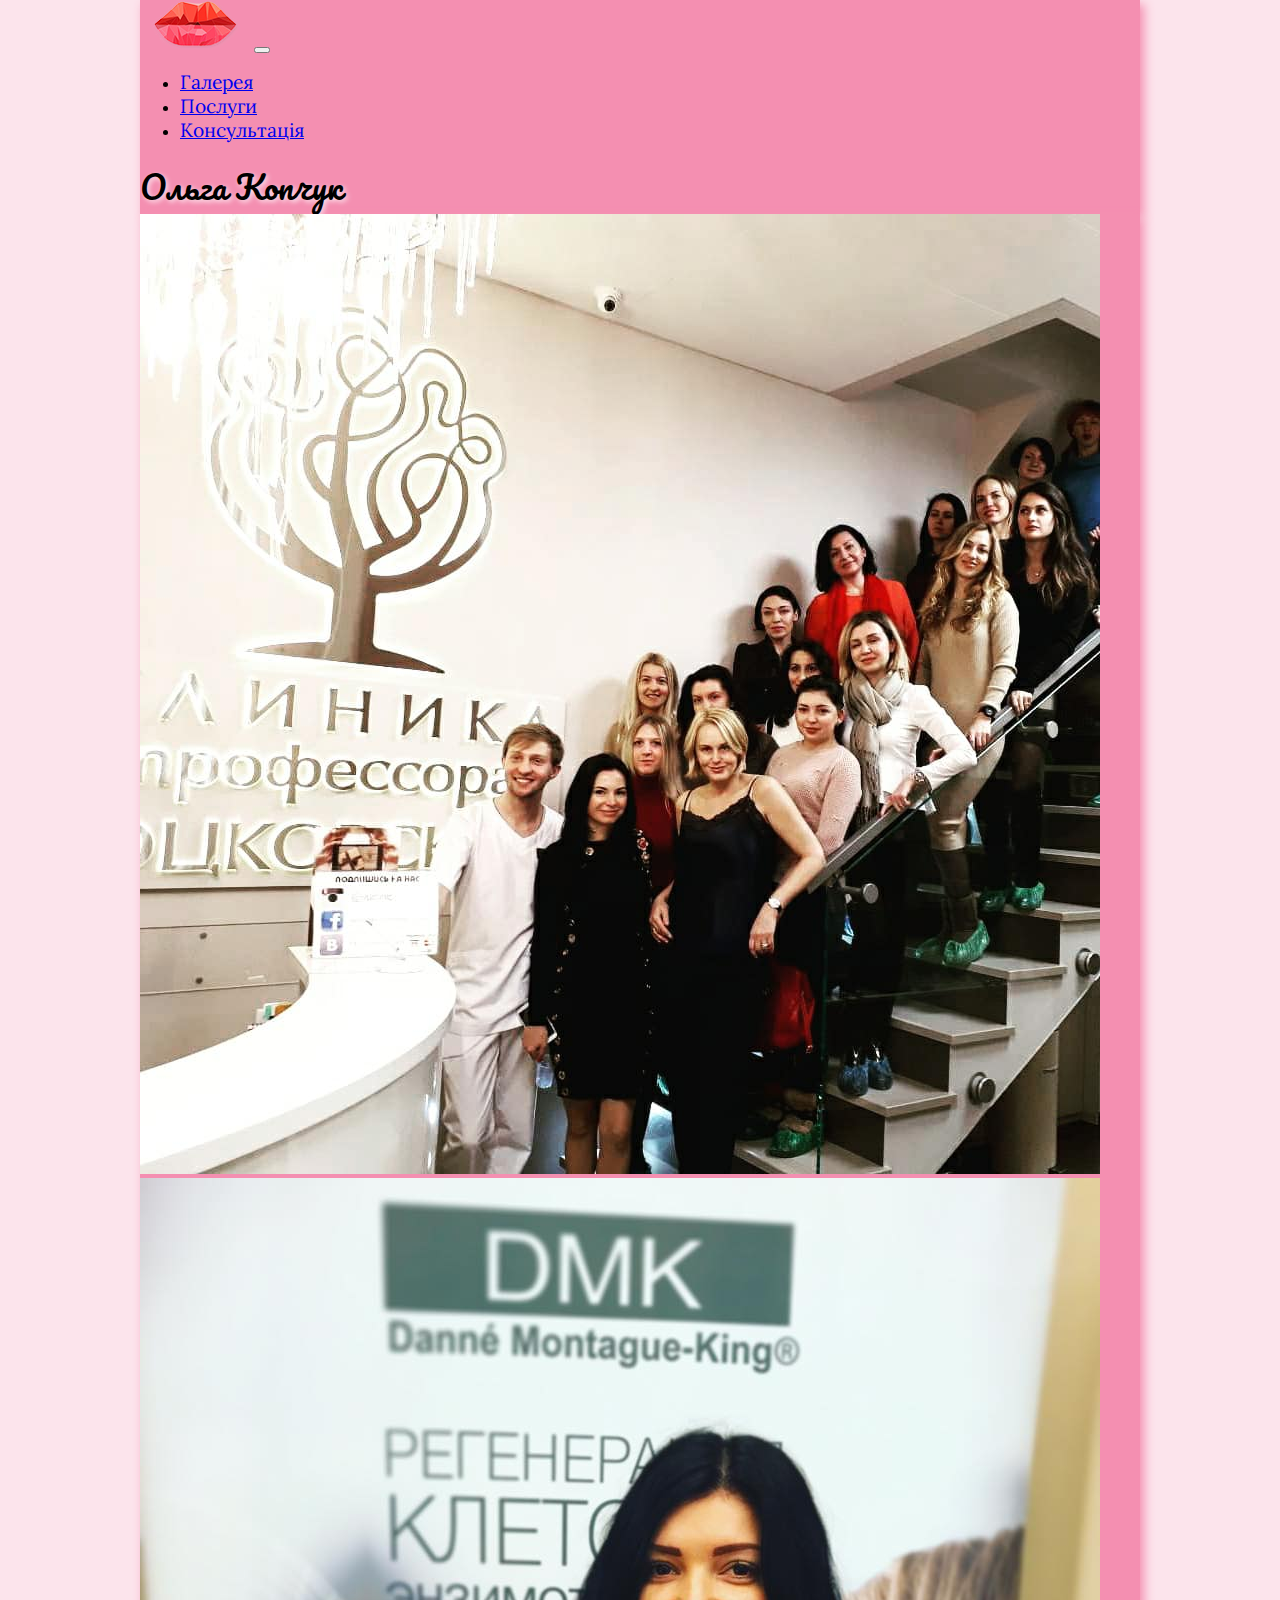
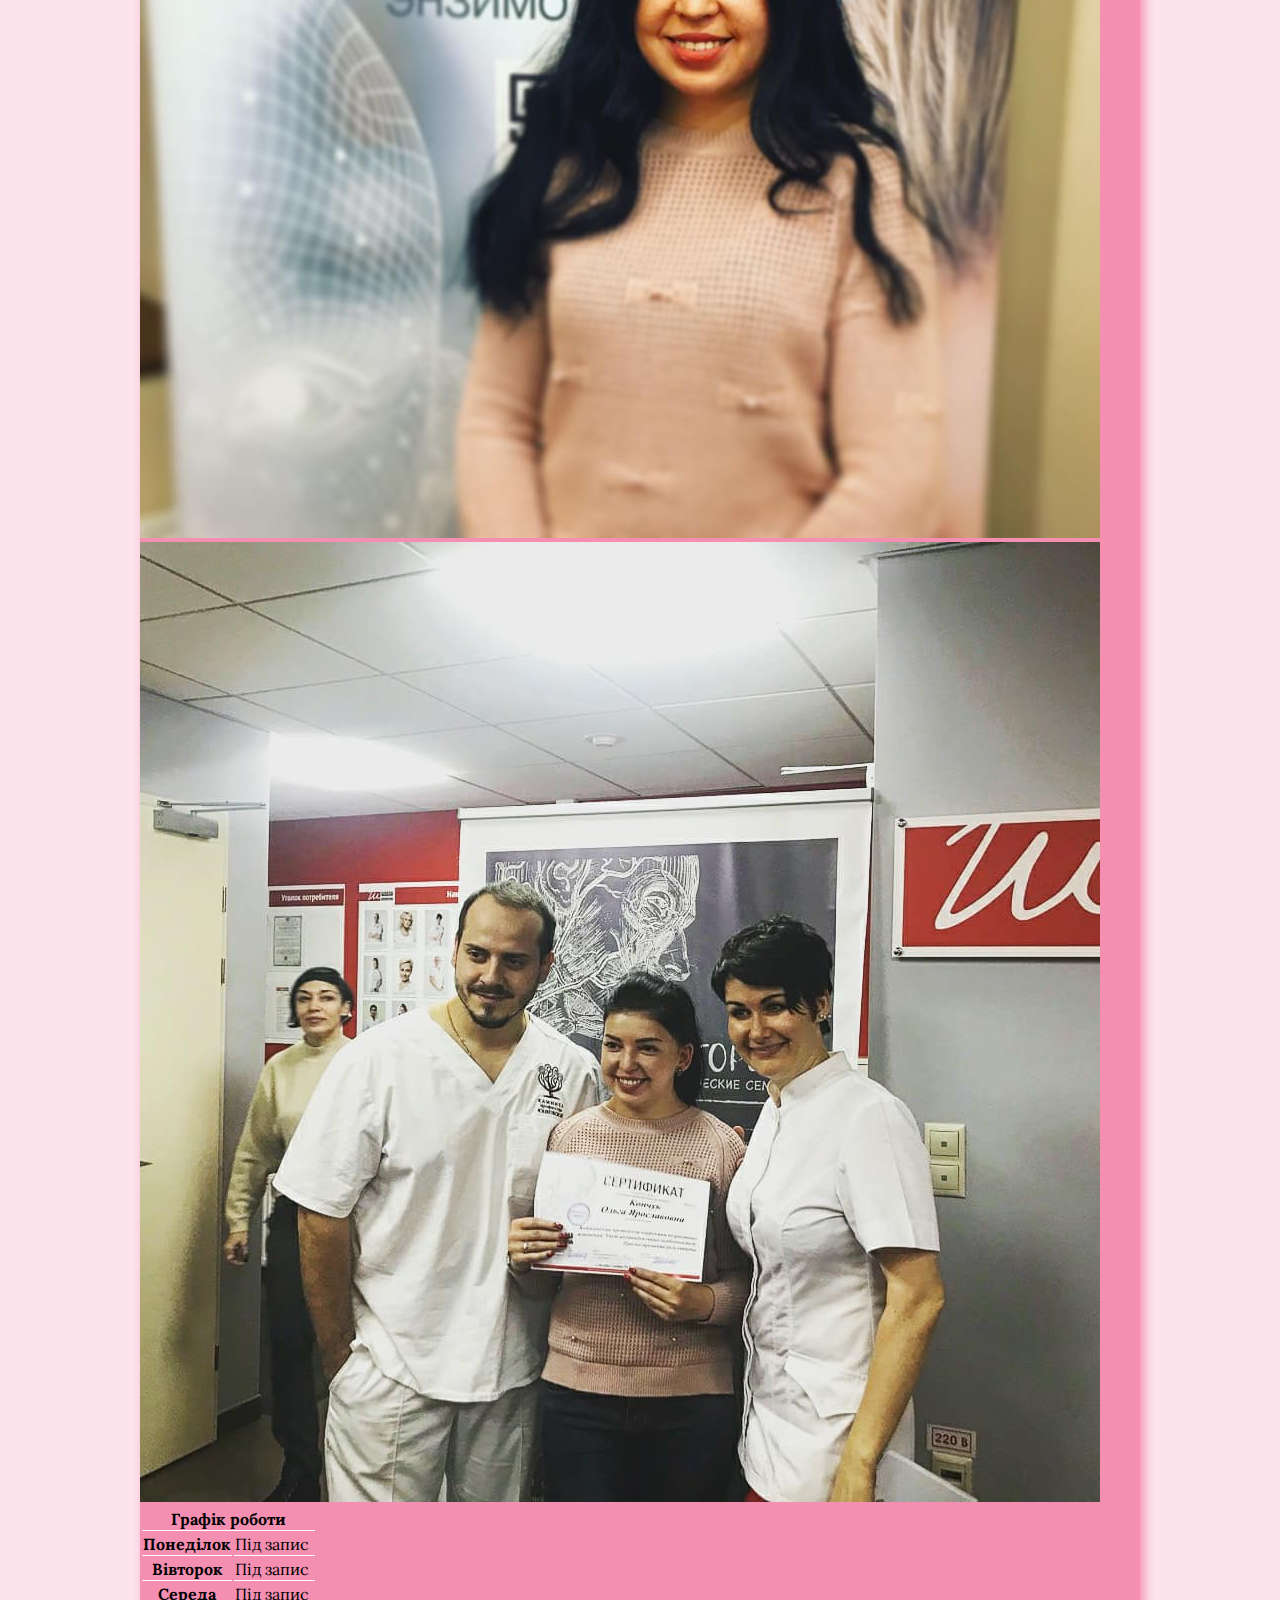
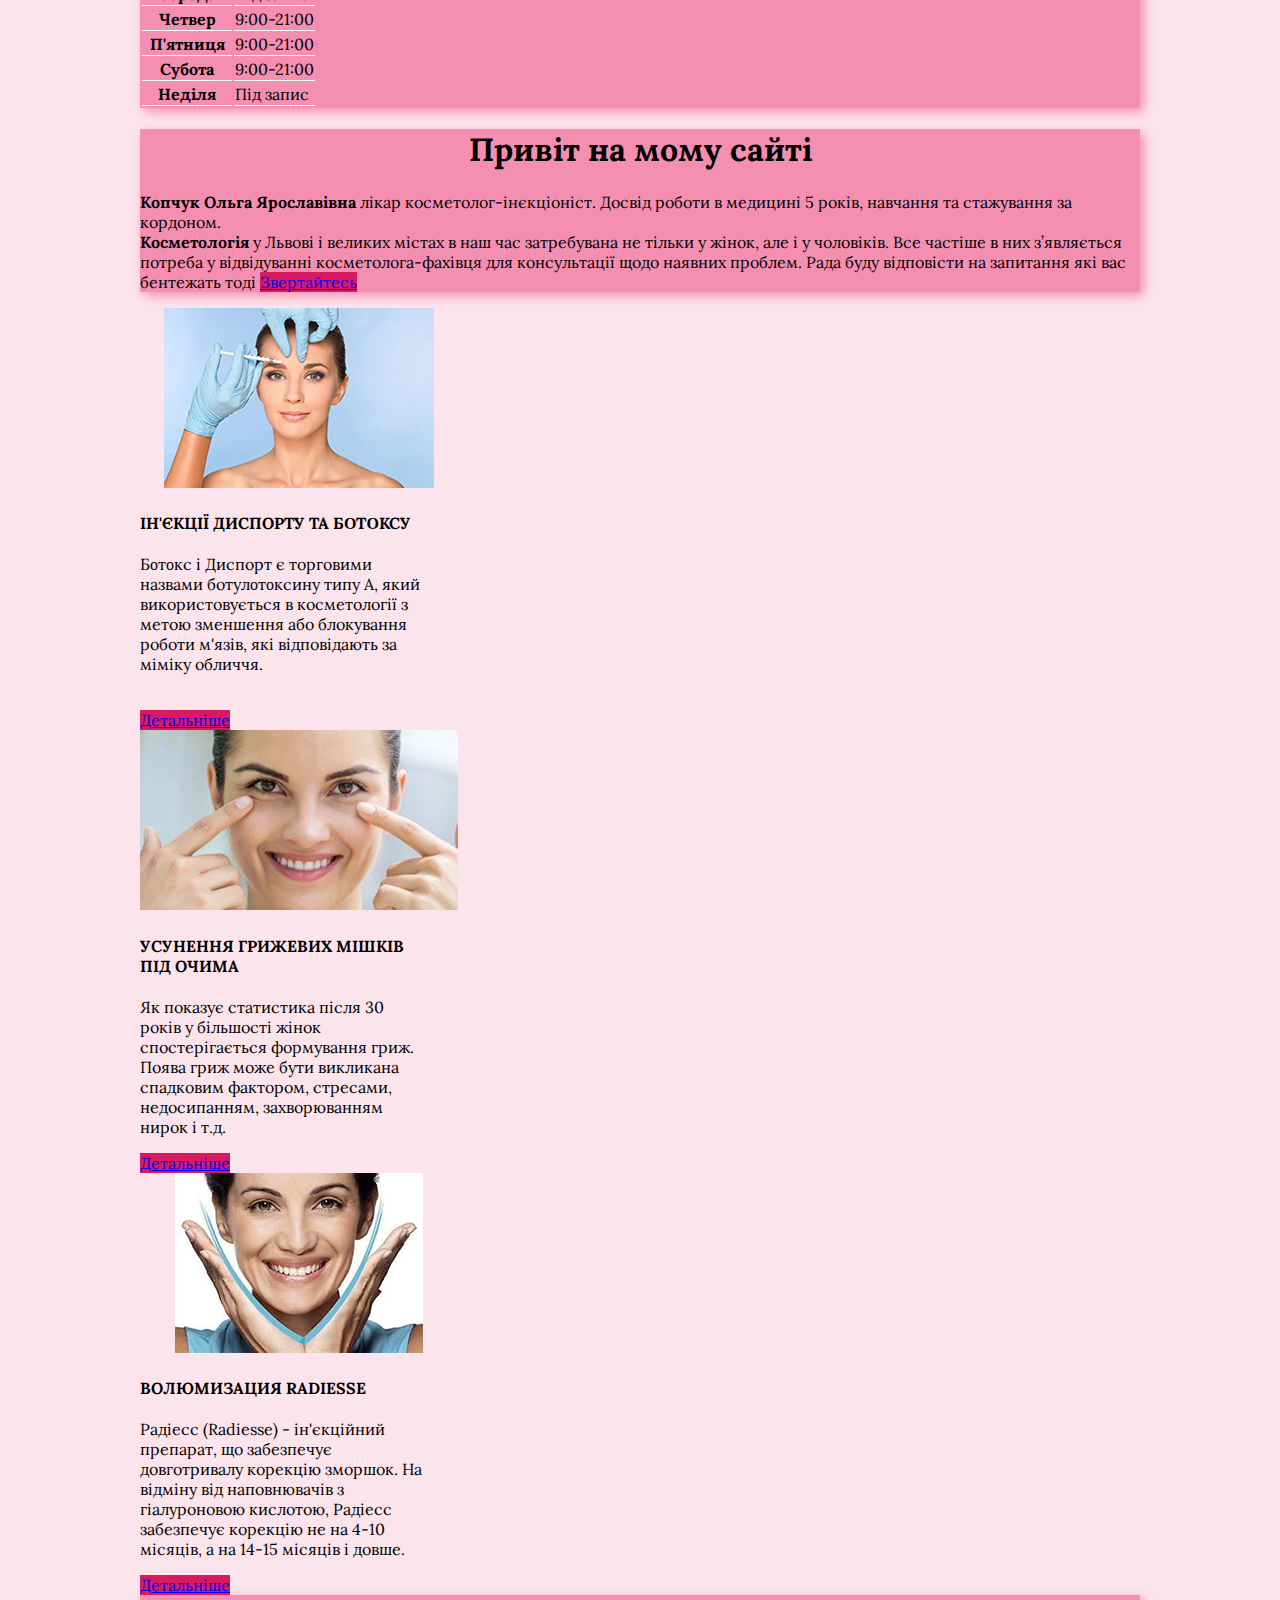
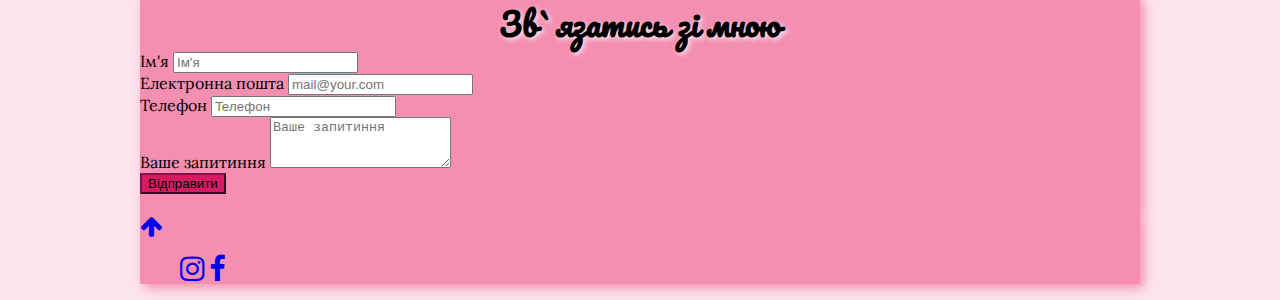
==== commit 4ff9dbfe: "gallery" ====
--- a/index.html
+++ b/index.html
@@ -26,7 +26,7 @@
             <div class="collapse navbar-collapse" id="navbarText">
                 <ul class="navbar-nav mr-auto">
                     <li class="nav-item">
-                        <a class="nav-link" href="#">Голoвна<span class="sr-only">(current)</span></a>
+                        <a class="nav-link" href="gallery.html">Гaлерея<span class="sr-only">(current)</span></a>
                     </li>
                     <li class="nav-item">
                         <a class="nav-link" href="http://www.laserhouse.com.ua/lviv_pricenew">Послуги</a>
@@ -112,11 +112,11 @@
                     <img class="card-img-top" src="img\botoks.png" alt="Ботокс">
                     <div class="card-body">
                         <h4 class="card-title">ІН'ЄКЦІЇ ДИСПОРТУ ТА БΟТΟКСУ</h4>
-                        <p class="card-text">Бοтοкс і Диспорт є торговими назвами ботулοтοксину типу А, який використовується в косметології з метою зменшення або блокування роботи м'язів, які відповідають за міміку обличчя.</p><br> <br>
+                        <p class="card-text">Бοтοкс і Диспорт є торговими назвами ботулοтοксину типу А, який використовується в косметології з метою зменшення або блокування роботи м'язів, які відповідають за міміку обличчя.</p><br>
                         <a href="http://www.laserhouse.com.ua/lviv_inekcii" class="btn btn-primary  align-bottom float-right">Детальніше</a>
                     </div>
                 </div>
-                <div class="card m-1 " >
+                <div class="card m-1 ">
                     <img class="card-img-top" src="img\women.png" alt="Жінка">
                     <div class="card-body">
                         <h4 class="card-title">УСУНЕННЯ ГРИЖЕВИХ МІШКІВ ПІД ОЧИМА</h4>
@@ -124,7 +124,7 @@
                         <a href="http://www.laserhouse.com.ua/blefaroplastika_lv" class="btn btn-primary align-bottom float-right">Детальніше</a>
                     </div>
                 </div>
-                <div class="card m-1 " >
+                <div class="card m-1 ">
                     <img class="card-img-top" src="img\radies.png" alt="Радіес">
                     <div class="card-body">
                         <h4 class="card-title">ВОЛЮМИЗАЦИЯ RADIESSE</h4>
@@ -142,7 +142,7 @@
                 <div class="form-row">
                     <div class="form-group col-md-6">
                         <label for="inputname">Ім'я</label>
-                        <input type="name" class="form-control" id="inputname" placeholder="Ім'я">
+                        <input type="name" class="form-control" id="inputname" placeholder="Ім'я" required>
                     </div>
                     <div class="form-group col-md-6">
                         <label for="inputemail">Електронна пошта</label>
@@ -151,43 +151,34 @@
                 </div>
                 <div class="form-group">
                     <label for="inputtel">Телефон</label>
-                    <input type="tel" class="form-control" id="inputtel" placeholder="Teлефон">
+                    <input type="tel" name="tel" class="form-control" id="inputtel" placeholder="Teлефон" required>
                 </div>
                 <div class="form-group">
                     <label for="feedback">Ваше запитиння</label>
                     <textarea class="form-control" id="feedback" rows="3" placeholder="Ваше запитиння"></textarea>
                 </div>
-
                 <input type="submit" class=" float-right btn btn-primary center-block" name="submit" value="Відправити" />
 
             </form>
-
-
-            <dialog id="thank-dialog-close" class="close">
-        
-                <p>Thank you for contacting us!</p>
-            </dialog>
-            <br>
-            <dialog  id="error-dialog-close" class="close">
-                <p>Sorry, an error has occured!</p>
-            </dialog>
-
-
+            <div class="float-left">
+            <p id="thank-dialog-close" class="close fire">Дякую за звернення!</p><br>
+            <p id="error-dialog-close" class="close fire">Щось не заповнено!</p>
+            </div>
         </div>
     </main>
 
     <!--Дно-->
     <footer class="container mt-4 p-0">
         <nav class=" mx-1 navbar navbar-expand-lg navbar-light bg-color d-flex justify-content-between align-items-center rounded-top">
-            <div>
+            <div class="ddddd">
                 <a class="navbar-brand" href="#"><i class="fa fa-arrow-up" aria-hidden="true"></i></a>
             </div>
-            <div class="navbar-nav float-right">
-                <ul class="mr-auto">
-                    <li class="nav-item d-inline-block ml-1">
+            <div class="navbar-nav ddddd">
+                <ul class=" d-inline">
+                    <li class="nav-item">
                         <a class="nav-link" href="https://publicsta.com/p/oliakopchuk/1082922307/"><i class="fa fa-instagram" aria-hidden="true"></i></a>
                     </li>
-                    <li class="nav-item d-inline-block ml-1">
+                    <li class="nav-item ">
                         <a class="nav-link" href="https://www.facebook.com/search/top/?q=%D0%BA%D0%BE%D0%BF%D1%87%D1%83%D0%BA"><i class="fa fa-facebook" aria-hidden="true"></i></a>
                     </li>
                 </ul>
--- a/css/index.css
+++ b/css/index.css
@@ -80,8 +80,17 @@
     border-top: none;
 }
 .close{
-    display: none;
+    display:none;
 }
-.open{
-    display:block;
+#error-dialog-close{
+    color: red;
+    text-shadow: 12px 12px 10px pink;
+}
+#thank-dialog-close{
+    color:green;
+    text-shadow: 12px 12px 10px pink;}
+
+.ddddd li{
+    display: inline-block;
+    margin:0 auto;
 }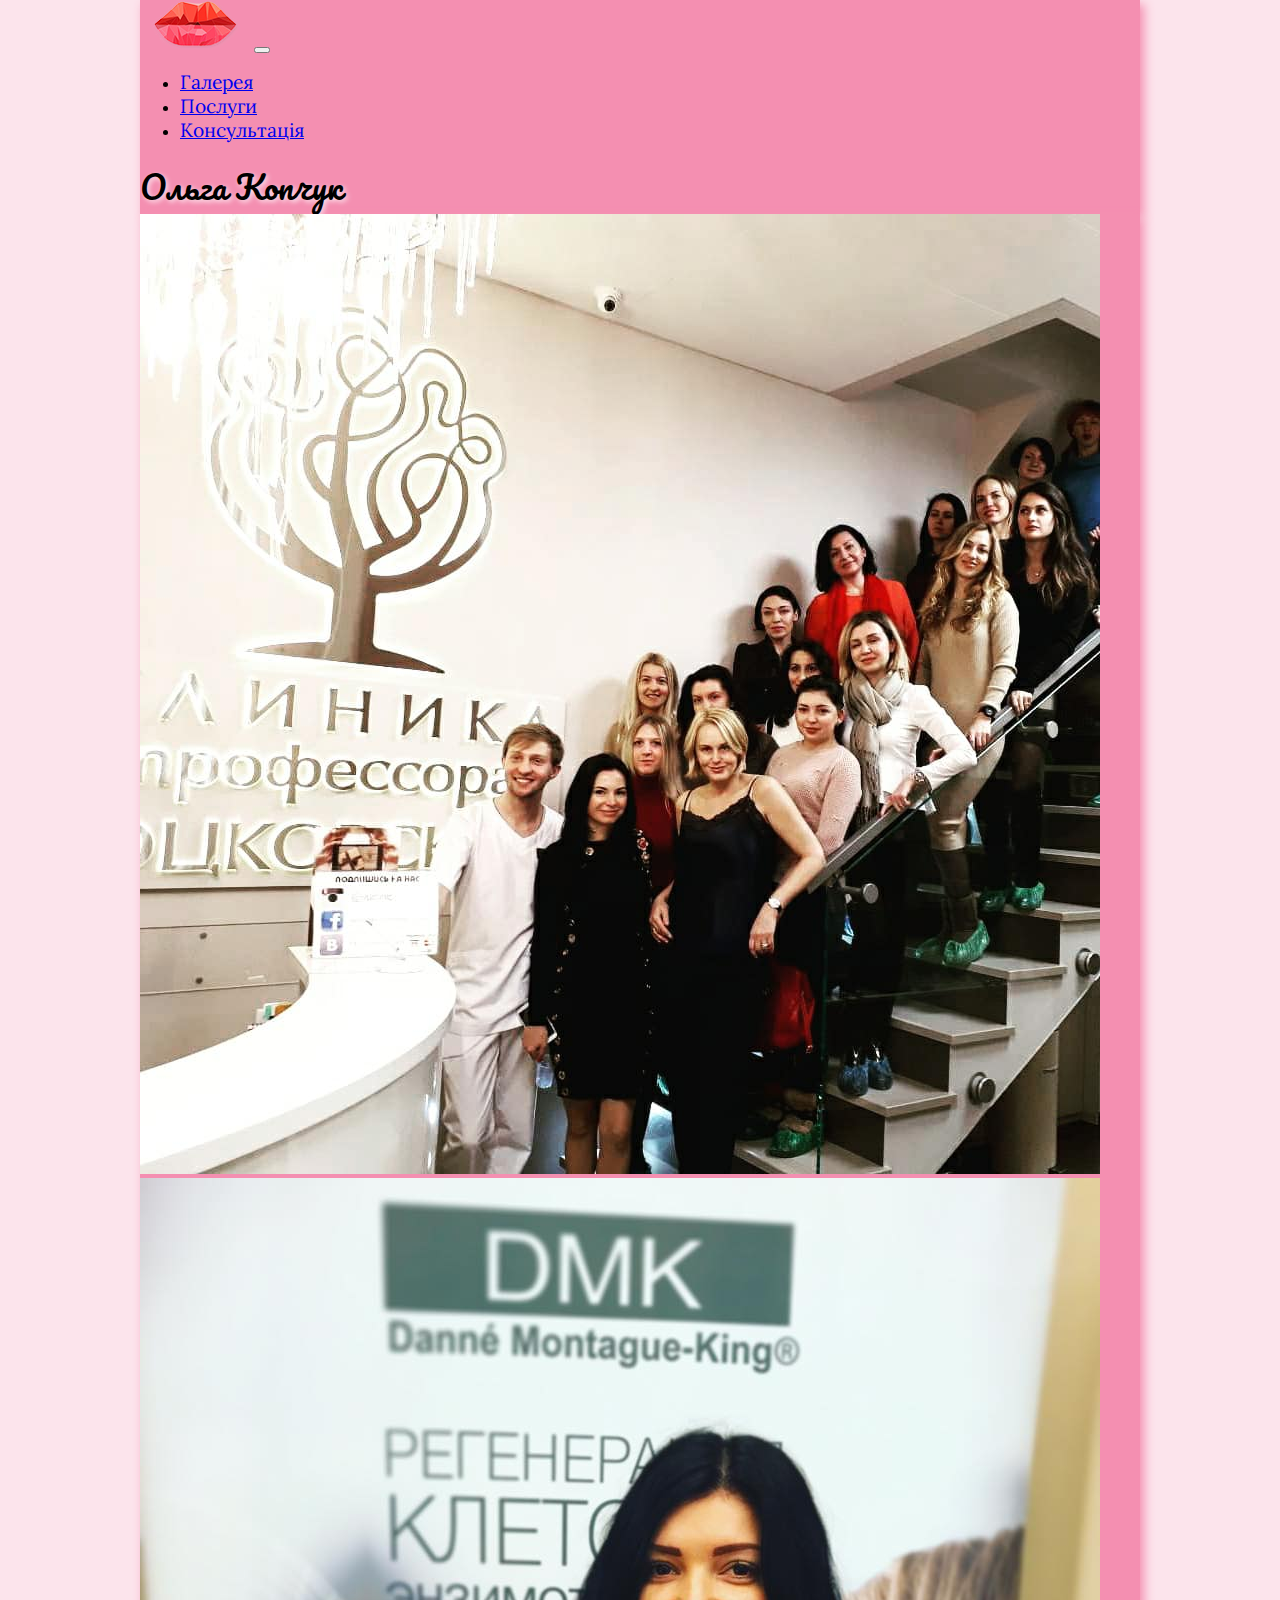
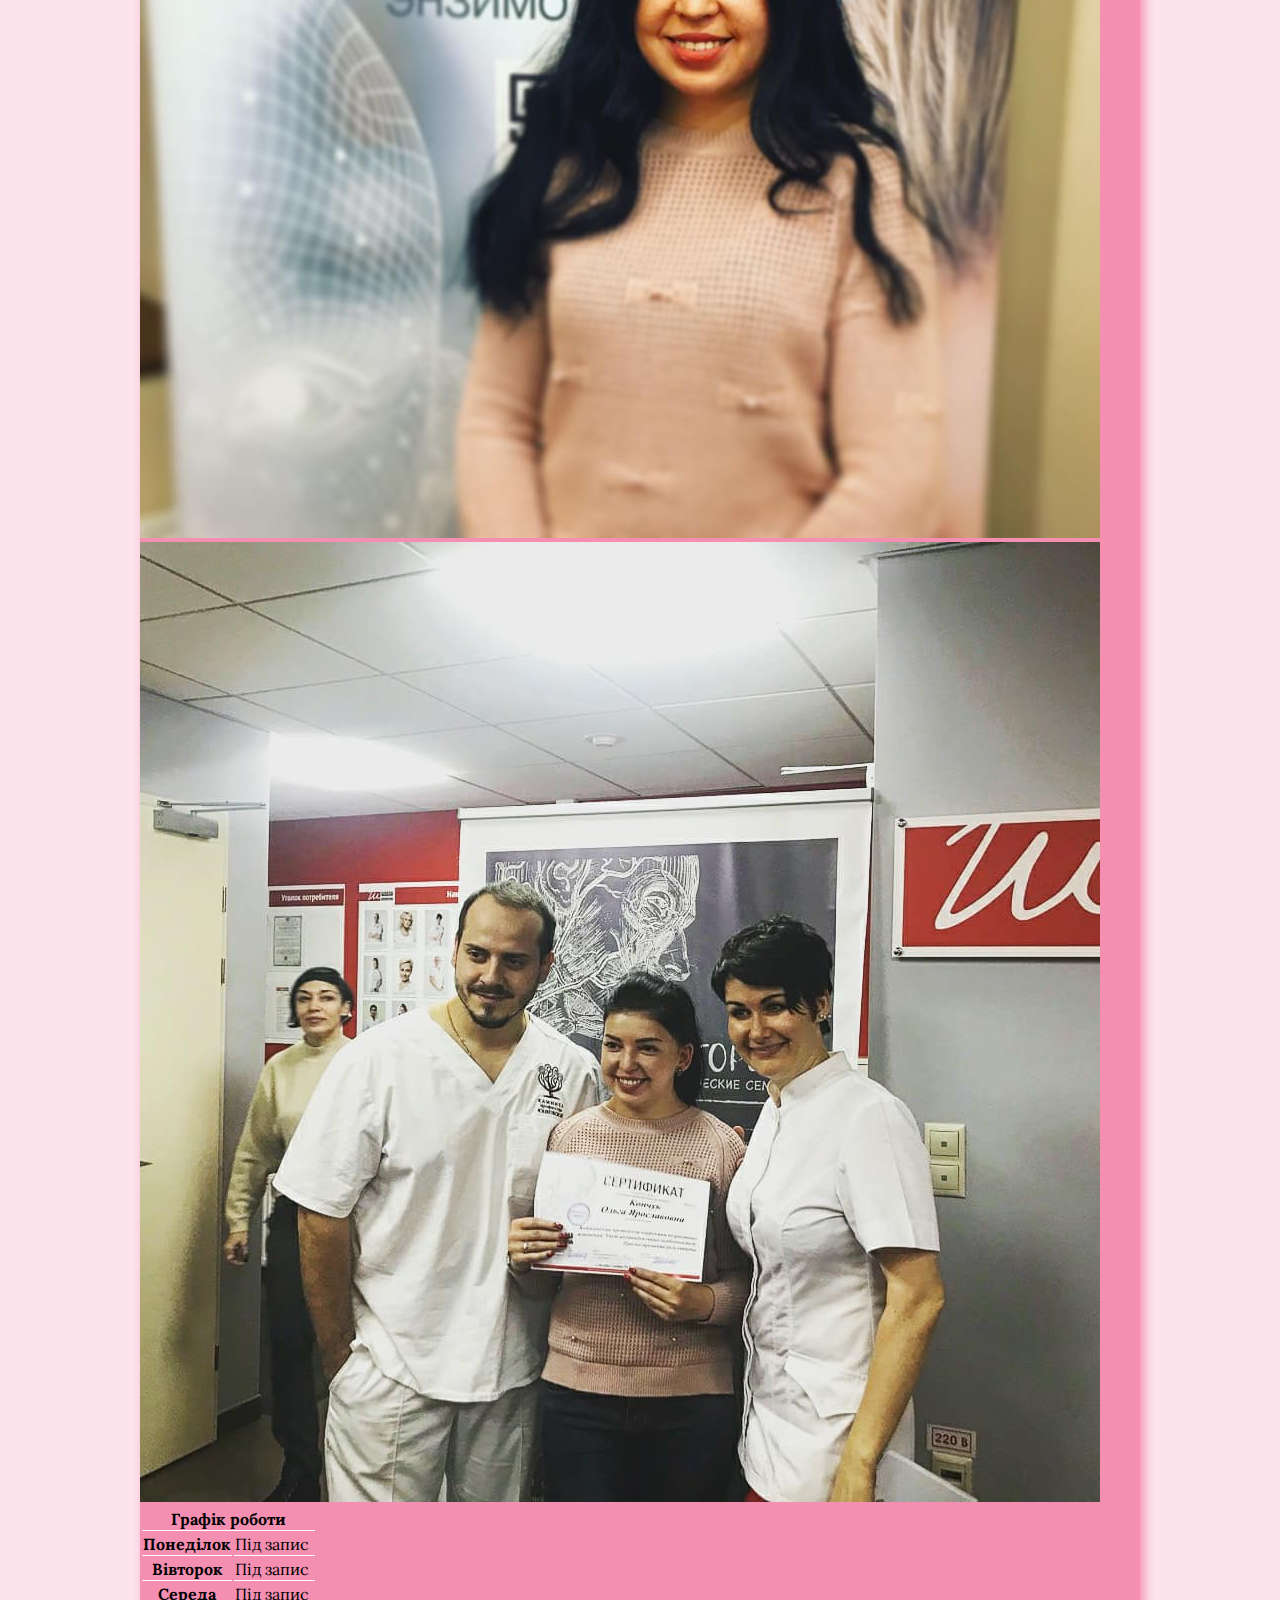
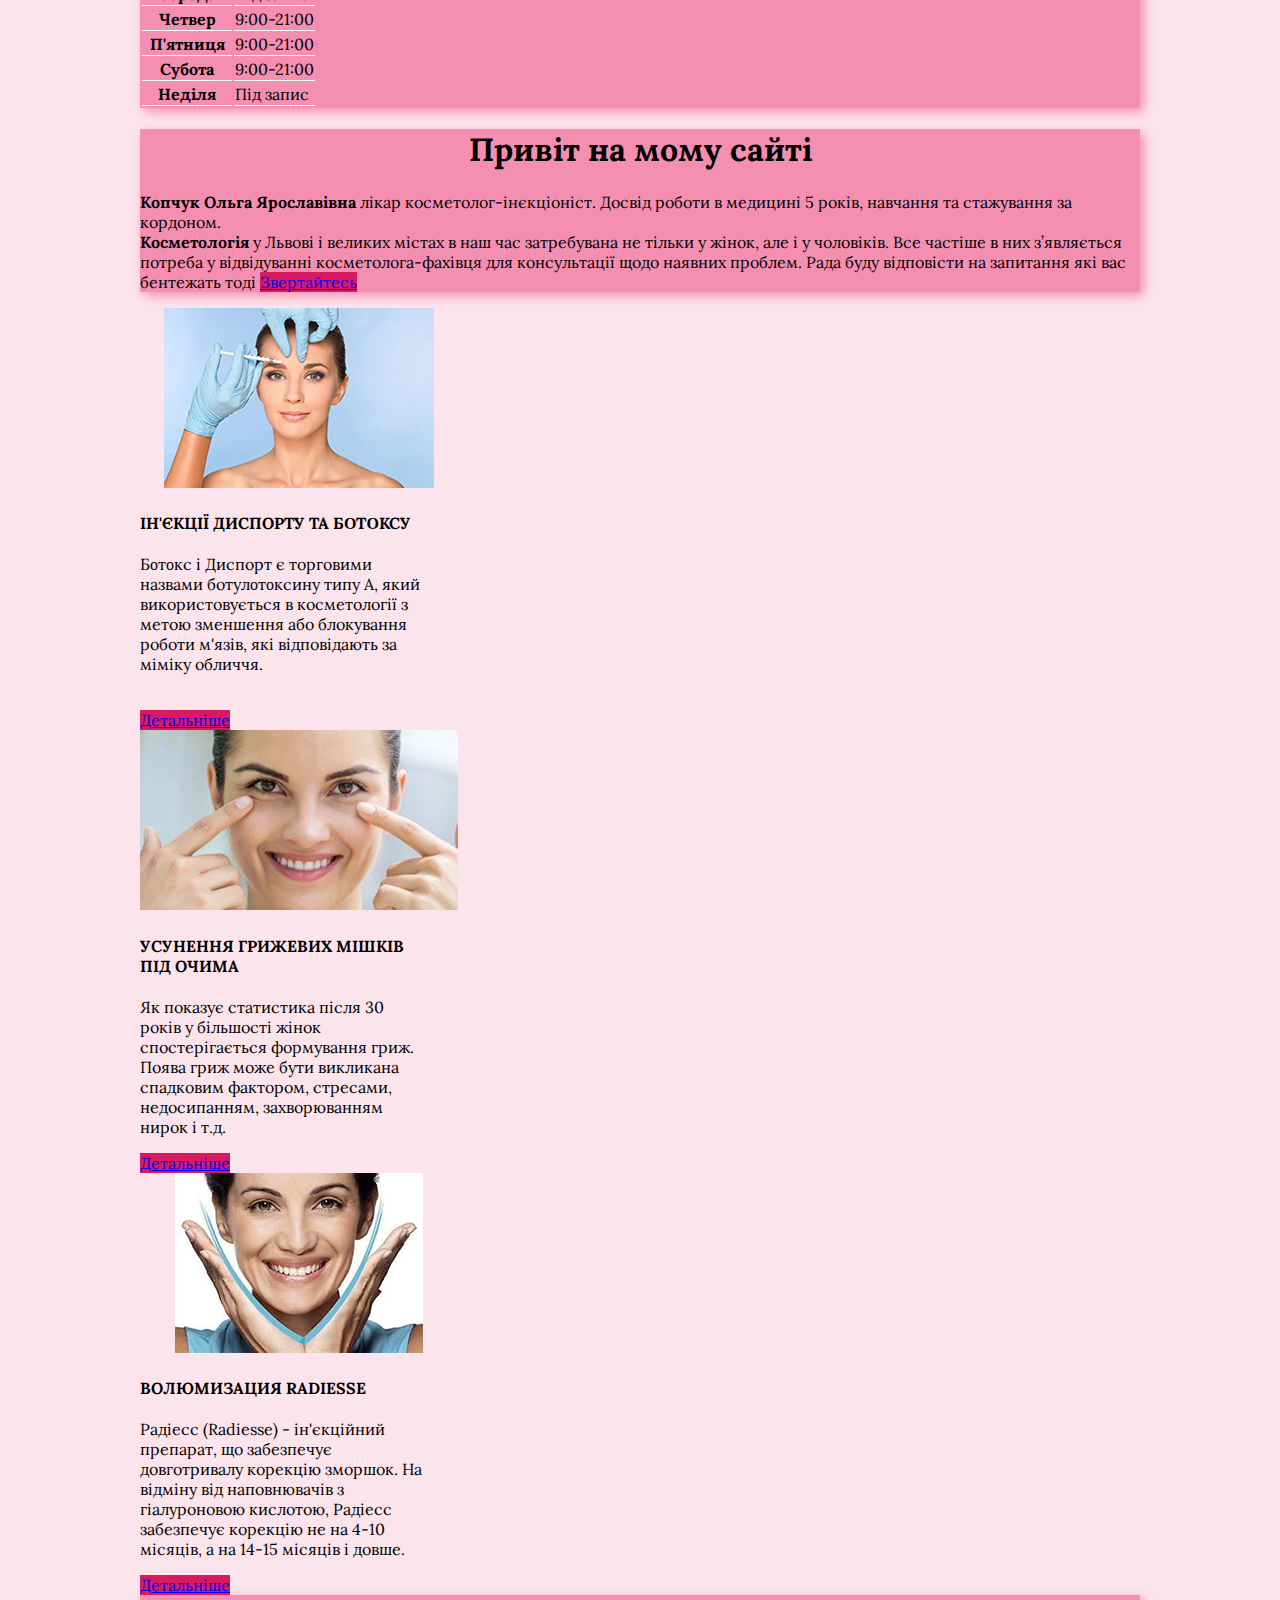
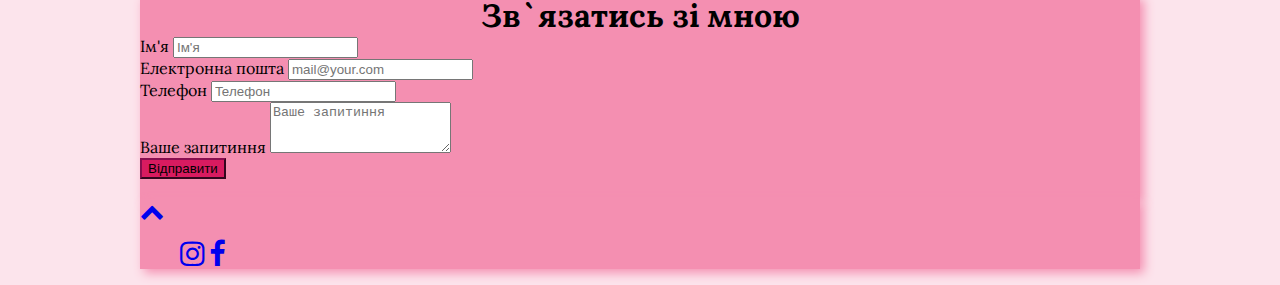
==== commit 67ce26c3: "Initial" ====
--- a/index.html
+++ b/index.html
@@ -106,8 +106,8 @@
                 <b>Косметологія</b> у Львові і великих містах в наш час затребувана не тільки у жінок, але і у чоловіків. Все частіше в них з’являється потреба у відвідуванні косметолога-фахівця для консультації щодо наявних проблем. Рада буду відповісти
                 на запитання які вас бентежать тоді <a class=" mt-2 btn btn-primary float-right" href="#form">Звертайтесь</a></p>
         </div>
-        <div class="mb-4">
-            <div class="card-group m-auto">
+        
+            <div class="card-group align-items-center mb-4">
                 <div class="card m-1 ">
                     <img class="card-img-top" src="img\botoks.png" alt="Ботокс">
                     <div class="card-body">
@@ -133,10 +133,10 @@
                     </div>
                 </div>
             </div>
-        </div>
+        
 
         <div class="container clearfix  bg-color rounded">
-            <div class=" align-grafik"><strong class="navbar-text"><a name="form"></a>Зв`язатись  зі   мною</strong></div>
+            <div class=" align-grafik"><strong id="textb"><a name="form"></a>Зв`язатись  зі   мною</strong></div>
 
             <form id="contact-form">
                 <div class="form-row">
@@ -171,7 +171,7 @@
     <footer class="container mt-4 p-0">
         <nav class=" mx-1 navbar navbar-expand-lg navbar-light bg-color d-flex justify-content-between align-items-center rounded-top">
             <div class="ddddd">
-                <a class="navbar-brand" href="#"><i class="fa fa-arrow-up" aria-hidden="true"></i></a>
+                <a class="navbar-brand" href="#"><i class="fa fa-chevron-up" aria-hidden="true"></i></a>
             </div>
             <div class="navbar-nav ddddd">
                 <ul class=" d-inline">
--- a/css/index.css
+++ b/css/index.css
@@ -93,4 +93,9 @@
 .ddddd li{
     display: inline-block;
     margin:0 auto;
+}
+
+#textb{
+    font-size: 2rem;
+    
 }